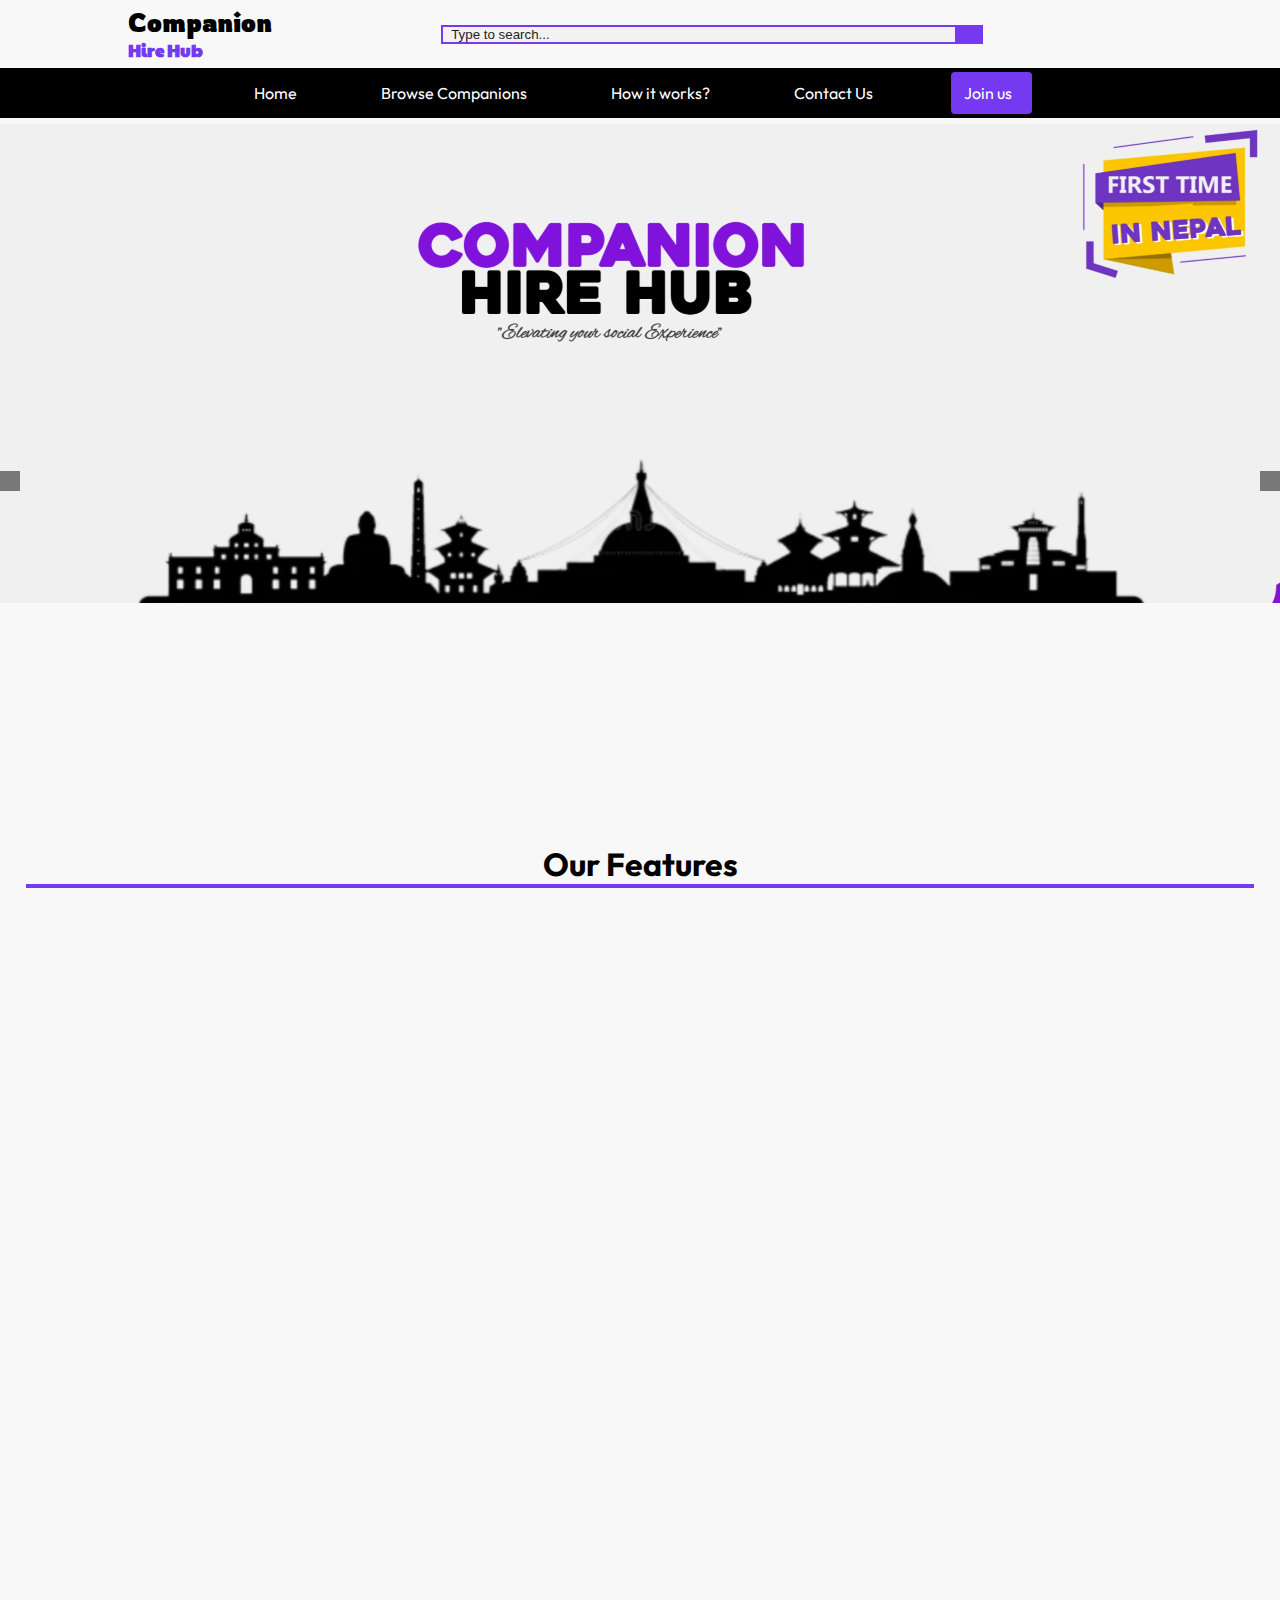
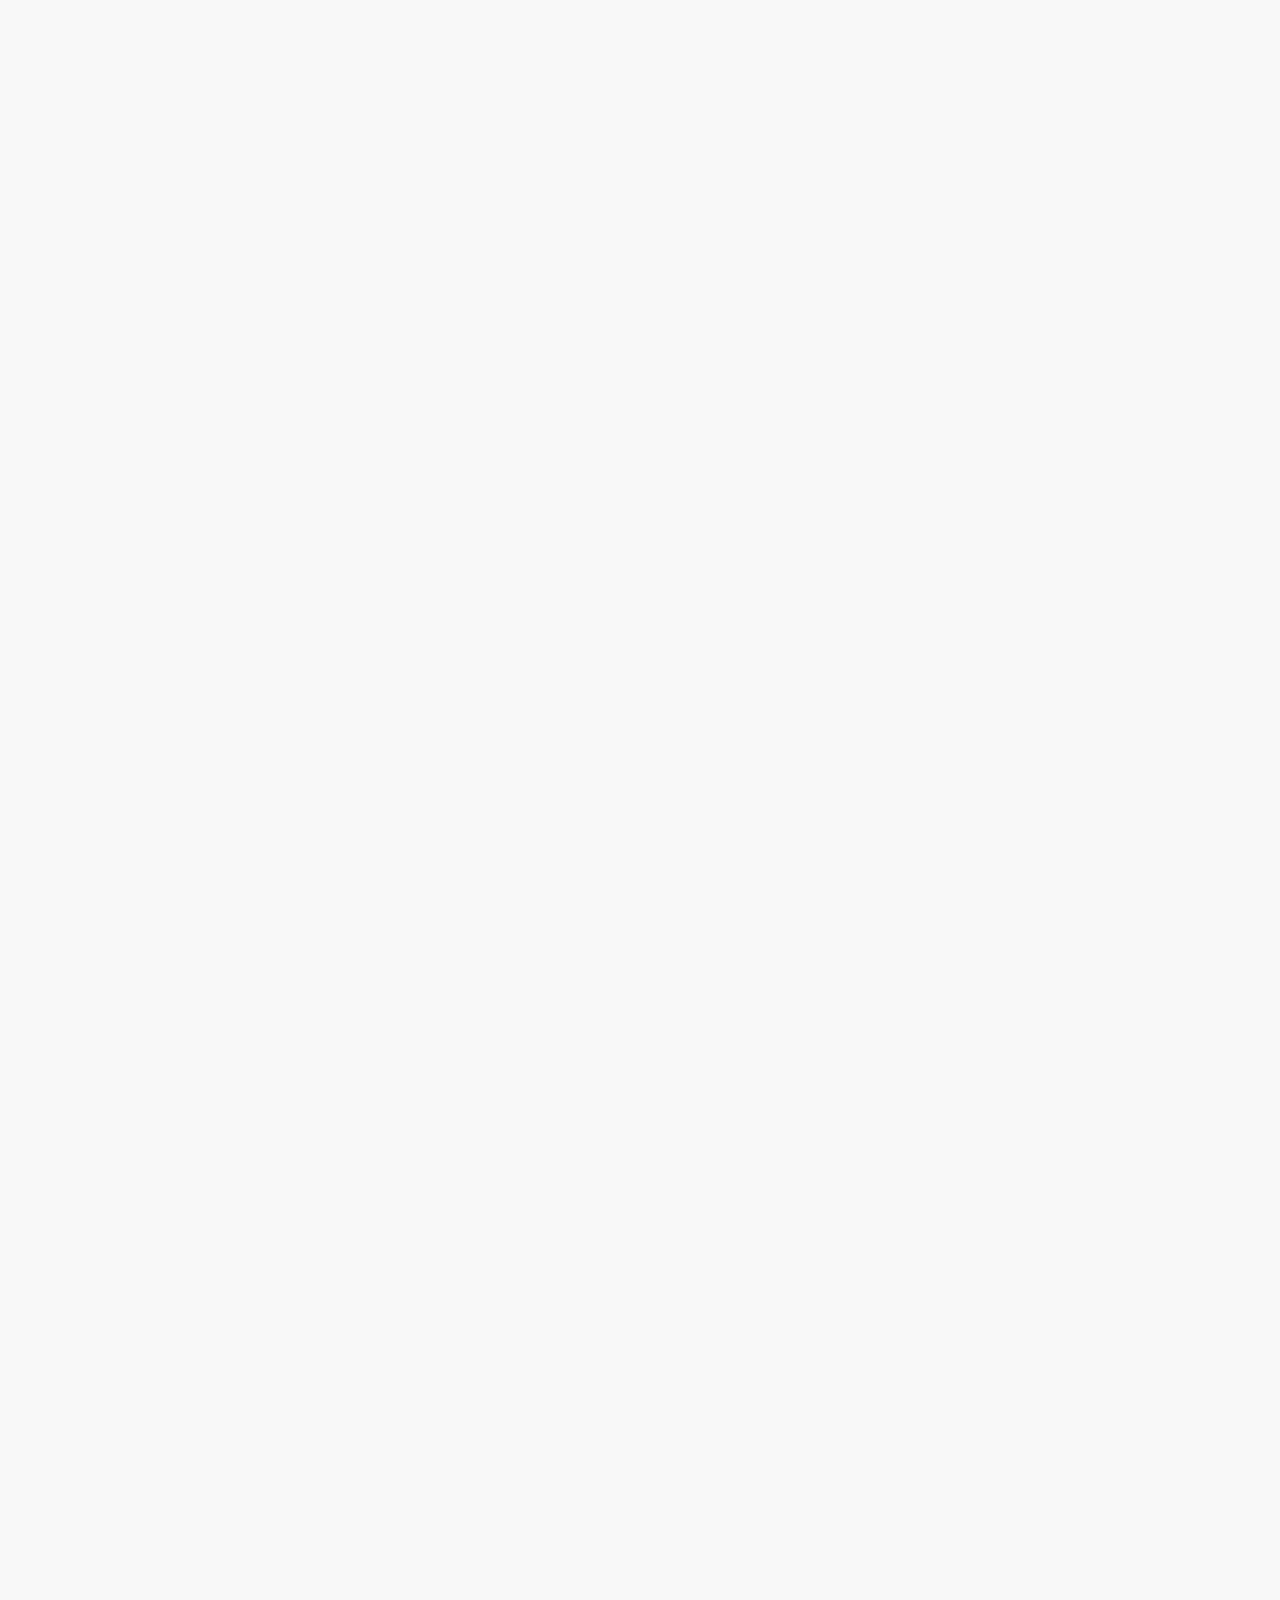
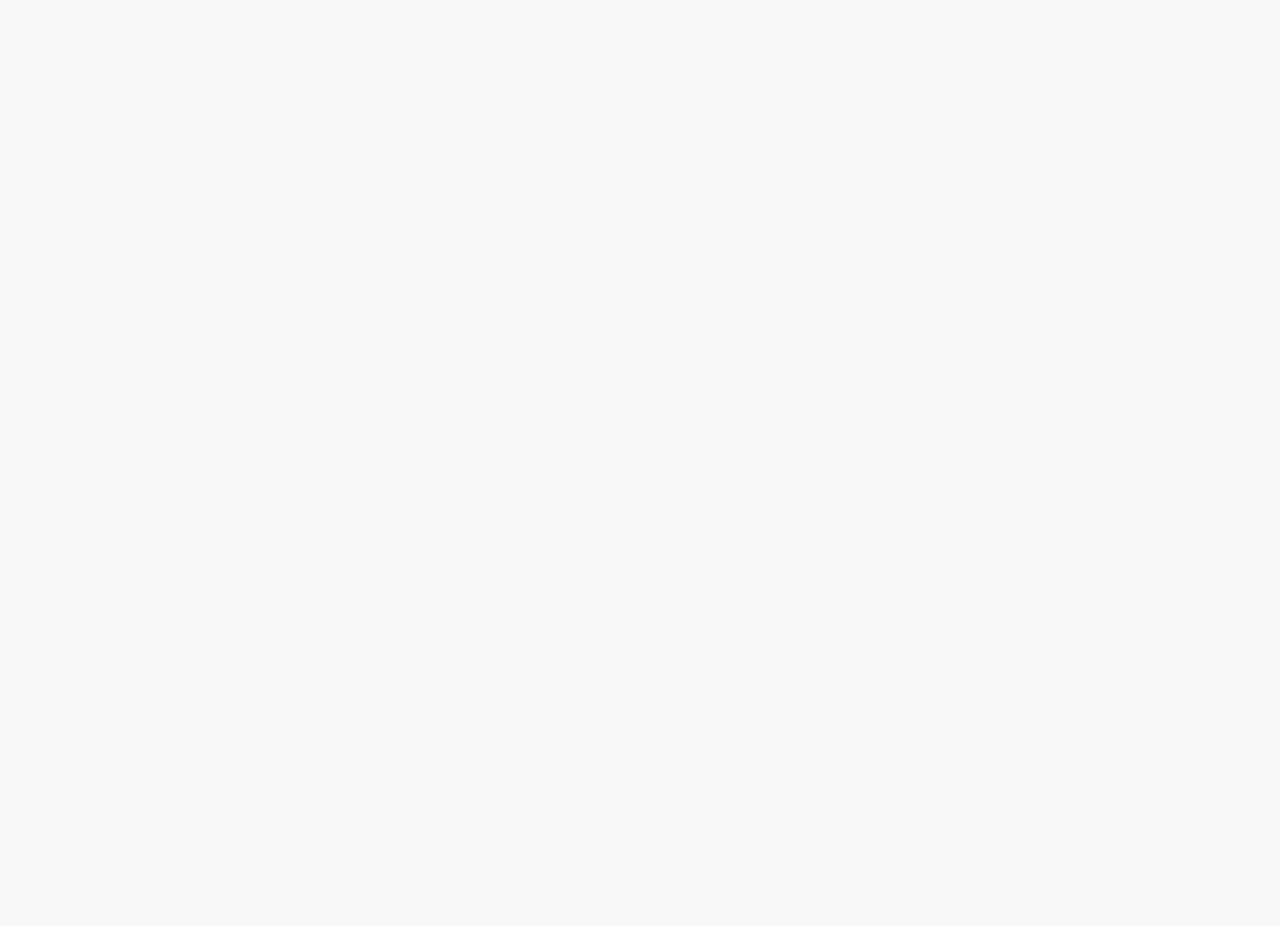
==== index.html @ 52f35b5c "diwash" ====
<!DOCTYPE html>
<html lang="en">
  <head>
    <meta charset="UTF-8" />
    <meta name="viewport" content="width=device-width, initial-scale=1.0" />
    <title>Companion Hire Hub</title>
    <link
      rel="stylesheet"
      href="https://cdn.jsdelivr.net/npm/swiper@11/swiper-bundle.min.css"
    />

    <link
      href="https://cdn.jsdelivr.net/npm/bootstrap@5.3.2/dist/css/bootstrap.min.css"
      rel="stylesheet"
      integrity="sha384-T3c6CoIi6uLrA9TneNEoa7RxnatzjcDSCmG1MXxSR1GAsXEV/Dwwykc2MPK8M2HN"
      crossorigin="anonymous"
    />
    <link
      rel="stylesheet"
      href="https://cdn.jsdelivr.net/npm/bootstrap-icons@1.5.0/font/bootstrap-icons.css"
    />
    <link
      rel="stylesheet"
      href="https://fonts.googleapis.com/css2?family=Material+Symbols+Outlined:opsz,wght,FILL,GRAD@20..48,100..700,0..1,-50..200"
    />
    <link rel="icon" type="image/x-icon" href="favicon.ico" />
    <link rel="preconnect" href="https://fonts.googleapis.com" />
    <link rel="preconnect" href="https://fonts.gstatic.com" crossorigin />
    <link
      href="https://fonts.googleapis.com/css2?family=Concert+One&display=swap"
      rel="stylesheet"
    />
    <link
      href="https://fonts.googleapis.com/css2?family=Russo+One&display=swap"
      rel="stylesheet"
    />
    <link
      href="https://fonts.googleapis.com/css2?family=Lato:wght@900&family=Pacifico&display=swap"
      rel="stylesheet"
    />
    <link
      href="https://fonts.googleapis.com/css2?family=Pacifico&display=swap"
      rel="stylesheet"
    />

    <link
      href="https://fonts.googleapis.com/css2?family=Outfit:wght@500&display=swap"
      rel="stylesheet"
    />
    <link
      href="https://fonts.googleapis.com/css2?family=Rowdies:wght@700&display=swap"
      rel="stylesheet"
    />
    <link
      href="https://fonts.googleapis.com/css2?family=Bungee+Spice&display=swap"
      rel="stylesheet"
    />

    <link
      href="https://fonts.googleapis.com/css2?family=Paytone+One&display=swap"
      rel="stylesheet"
    />

    <link
      href="https://fonts.googleapis.com/css2?family=Open+Sans:wght@700&display=swap"
      rel="stylesheet"
    />
    <link
      rel="stylesheet"
      href="https://cdnjs.cloudflare.com/ajax/libs/font-awesome/6.5.1/css/all.min.css"
      integrity="sha512-DTOQO9RWCH3ppGqcWaEA1BIZOC6xxalwEsw9c2QQeAIftl+Vegovlnee1c9QX4TctnWMn13TZye+giMm8e2LwA=="
      crossorigin="anonymous"
      referrerpolicy="no-referrer"
    />
    <link rel="stylesheet" href="style.css" />
  </head>
  <body>
    <nav>
      <div class="first-row">
        <a href="index.html"
          ><div class="nav-logo-text">
            <h3 id="nav-text1">Companion</h3>
            <h4 id="nav-text2">Hire Hub</h4>
          </div></a
        >
        <div class="nav-search">
          <input type="text" placeholder="Type to search..." />
          <button type="submit"><i class="fas fa-search"></i></button>
        </div>
        <div id="user-login">
            <i class="fa-solid fa-circle-user" style="font-size:2.5em;"></i>
          <div id="dropdown-content">
            <a href="login.html">
              <span class="material-symbols-outlined"> person </span>
              Login</a>
            <a href="signup.html"> Sign Up</a>
          </div>
        </div>
      </div>
    <div class="second-row">
      <a class="resnavhid" href="index.html">Home</a>
      <a class="resnavhid" href="browsecompanions.html">Browse Companions</a>
      <a class="resnavhid" href="howitworks.html">How it works?</a>
      <a class="resnavhid" href="contactus.html">Contact Us</a>
      <div
        class="resnavhid join-now"
        onclick="window.location.href='joinus.html'"
      >
        Join us
        <i class="fa-solid fa-right-to-bracket" style="color: #ffffff"></i>
      </div>
      <div class="nav-menu-btn">
        <div class="resnavlogo" onclick="window.location.href='index.html'">
          <h3>Companion</h3>
          <h4>Hire Hub</h4>
        </div>
        <i class="fa-solid fa-bars menu-btn" style="color: #ffffff"></i>
      </div>
    </div>
    </nav>

    <div class="banner">
      <div class="img1">
        <img src="banner1.jpg" />
        <button onclick="window.location.href='profile1.html'">Hire Him</button>
      </div>
      <div class="img2">
        <img src="banner2.jpg" />
      </div>
      <div class="lrbutton">
        <button id="leftBtn">
          <i class="fa-solid fa-chevron-left" style="color: #ffffff"></i>
        </button>
        <button id="rightBtn">
          <i class="fa-solid fa-chevron-right" style="color: #ffffff"></i>
        </button>
      </div>
    </div>
    <h1 id="hfeat">Our Features</h1>
    <hr id="hrfeat" />
    <div class="features">
      <div class="feat1">
        <img src="featimg2.png" />
        <div class="feattext">
          <h3>Guaranteed</h3>
          <h3 style="text-align: center;">safety</h3>
        </div>
      </div>
      <div class="feat1">
        <img src="featimg3.png" />
        <div class="feattext">
          <h3>Well trained</h3>
          <h3>Companions</h3>
        </div>
      </div>
      <div class="feat1">
        <img src="featimg4.png" />
        <div class="feattext">
          <!-- <h3>24/7</h3> -->
          <h3>24/7 Help</h3>
          <h3>Support</h3>
        </div>
      </div>
      <div class="feat1">
        <img src="featimg1.png" />
        <div class="feattext">
          <h3>Easy Payment</h3>
        </div>
      </div>
      <div class="feat1">
        <img src="featimg5.png" />
        <div class="feattext">
          <h3 style="text-align: center;">Privacy</h3>
          <h3>Protection</h3>
        </div>
      </div>
      <div class="feat1">
        <img src="featimg6.png" />
        <div class="feattext">
          <h3>Flexible</h3>
          <h3>Booking</h3>
        </div>
      </div>
    </div>

    <!-- last commit -->
    <div class="topfeatured">
      <h3>Top 5 Featured</h3>
      <hr />
    </div>
    <div class="featuredstars">
      <!-- profile1 -->
      <div class="swiper mySwiper">
        <div class="swiper-wrapper">
          <div class="p1 fswiper-slide swiper-slide">
            <!-- profile1 -->
            <div
              onclick="window.location.href='profile1.html'"
              class="peopleinfo"
            >
              <img src="starimg/star2.jpg" />
              <div class="pepdesc">
                <div class="starrating">
                  <span class="fa fa-star checked"></span>
                  <span class="fa fa-star checked"></span>
                  <span class="fa fa-star checked"></span>
                  <span class="fa fa-star checked"></span>
                  <span class="fa fa-star"></span>
                </div>
                <div class="name">Name:Abhishek Subedi</div>

                <div class="name">Age:19</div>

                <!-- <div class="name">Gender:Male</div> -->
                <span class="name">Availability:11 am-2pm</span>
                <div class="name">Profession:Student</div>
                <div class="name">
                  Languages:
                  <span class="badge small-badge text-bg-primary">Nepali</span>
                  <span class="badge small-badge text-bg-secondary"
                    >english</span
                  >
                  <span class="badge small-badge text-bg-info">Hindi</span>
                  <!-- <button type="button" class="btn btn-primary">Book Now</button> -->
                </div>
                <div class="name">
                  Departure area:
                  <span class="badge small-badge text-bg-primary">KTM</span>

                  <span class="badge small-badge text-bg-warning">BKT</span>
                  <span class="badge small-badge text-bg-info">Lalitpur</span>
                </div>
                <div class="name">
                  Interest:
                  <span class="badge small-badge text-bg-primary">Gaming</span>
                  <span class="badge small-badge text-bg-warning"
                    >Basketball</span
                  >
                  <!-- <span class="badge small-badge text-bg-info">Lalitpur</span> -->
                </div>
              </div>
            </div>
          </div>
          <div class="p2 fswiper-slide swiper-slide">
            <!-- profile2 -->
            <div
              onclick="window.location.href='profile2.html'"
              class="peopleinfo"
            >
              <img src="starimg/star1.png" />
              <div class="pepdesc">
                <div class="starrating">
                  <span class="fa fa-star checked"></span>
                  <span class="fa fa-star checked"></span>
                  <span class="fa fa-star checked"></span>
                  <span class="fa fa-star checked"></span>
                  <span class="fa fa-star checked"></span>
                </div>
                <span class="name">Name:Seema Kandel</span>

                <div class="name">Age:28</div>

                <div class="name">Availability:1am-4pm</div>
                <div class="name">Profession:Model</div>
                <div class="name">
                  Languages:
                  <span class="badge small-badge text-bg-primary">Nepali</span>
                  <span class="badge small-badge text-bg-danger">english</span>
                  <span class="badge small-badge text-bg-success">korean</span>
                  <span class="badge small-badge text-bg-warning">espanol</span>
                </div>
                <div class="name">
                  Departure area:
                  <span class="badge small-badge text-bg-primary">KTM</span>
                  <span class="badge small-badge text-bg-warning"></span>
                  <!-- <span class="badge small-badge text-bg-info">Bengoli</span> -->
                </div>
                <div class="name">
                  Interest:
                  <span class="badge small-badge text-bg-primary">Hiking</span>
                  <span class="badge small-badge text-bg-success">History</span>
                  <span class="badge small-badge text-bg-warning">Dancing</span>
                  <!-- <span class="badge small-badge text-bg-info">Lalitpur</span> -->
                </div>
              </div>
            </div>
          </div>
          <div class="p3 fswiper-slide swiper-slide">
            <!-- profile 3 -->
            <div
              onclick="window.location.href='profile3.html'"
              class="peopleinfo"
            >
              <img src="starimg/star3.png" />
              <div class="pepdesc">
                <div class="starrating">
                  <span class="fa fa-star checked"></span>
                  <span class="fa fa-star checked"></span>
                  <span class="fa fa-star checked"></span>
                  <span class="fa fa-star checked"></span>
                  <span class="fa fa-star"></span>
                </div>
                <span class="name">Name:Shyam Bomjan</span>
                <div class="name">Age:28</div>
                <div class="name">Availability:11 am-2pm</div>
                <div class="name">Profession:Barista</div>
                <div class="name">
                  Languages:
                  <span class="badge small-badge text-bg-primary">Nepali</span>
                  <span class="badge small-badge text-bg-secondary"
                    >english</span
                  >
                  <span class="badge small-badge text-bg-info">french</span>
                </div>
                <div class="name">
                  Departure area:
                  <span class="badge small-badge text-bg-primary">KTM</span>
                  <span class="badge small-badge text-bg-warning">BKT</span>
                  <!-- <span class="badge small-badge text-bg-info">Bengoli</span> -->
                </div>
                <div class="name">
                  Interest:
                  <span class="badge small-badge text-bg-info">comedy</span>
                  <span class="badge small-badge text-bg-success"
                    >motivation</span
                  >
                  <!-- <span class="badge small-badge text-bg-info">Lalitpur</span> -->
                </div>
              </div>
            </div>
          </div>
          <div class="p4 fswiper-slide swiper-slide">
            <!-- profile4 -->
            <div
              onclick="window.location.href='profile4.html'"
              class="peopleinfo"
            >
              <img src="starimg/star4.jpg" />
              <div class="pepdesc">
                <div class="starrating">
                  <span class="fa fa-star checked"></span>
                  <span class="fa fa-star checked"></span>
                  <span class="fa fa-star checked"></span>
                  <span class="fa fa-star checked"></span>
                  <span class="fa fa-star "></span>
                </div>
                <span class="name">Name:Laxman Pokharel</span>
                <div class="name">Age:19</div>
                <div class="name">Availability:2am-4pm</div>
                <div class="name">Profession:Student</div>
                <div class="name">
                  Languages:
                  <span class="badge small-badge text-bg-primary">Nepali</span>
                  <span class="badge small-badge text-bg-secondary"
                    >english</span
                  >
                  <span class="badge small-badge text-bg-info">Japanese</span>
                </div>
                <div class="name">
                  Departure area:
                  <span class="badge small-badge text-bg-danger">BKT</span>
                  <!-- <span class="badge small-badge text-bg-primary">KTM</span> -->
                  <!-- <span class="badge small-badge text-bg-info">Bengoli</span> -->
                </div>
                <div class="name">
                  Interest:
                  <span class="badge small-badge text-bg-success">cricket</span>
                  <span class="badge small-badge text-bg-warning">Drawing</span>
                  <!-- <span class="badge small-badge text-bg-info">Lalitpur</span> -->
                </div>
              </div>
            </div>
          </div>
          <div class="p5 fswiper-slide swiper-slide">
            <!-- profile 5 -->
            <div
              onclick="window.location.href='profile5.html'"
              class="peopleinfo"
            >
              <img src="starimg/star5.jpg" />
              <div class="pepdesc">
                <div class="starrating">
                  <span class="fa fa-star checked"></span>
                  <span class="fa fa-star checked"></span>
                  <span class="fa fa-star checked"></span>
                  <span class="fa fa-star checked"></span>
                  <span class="fa fa-star checked"></span>
                </div>
                <span class="name">Name:Anupa Lama</span>
                <div class="name">Age:22</div>
                <div class="name">Availability:12am-4pm</div>
                <div class="name">Profession:Student</div>
                <div class="name">
                  Languages:
                  <span class="badge small-badge text-bg-primary">Nepali</span>
                  <span class="badge small-badge text-bg-secondary"
                    >english</span
                  >
                  <span class="badge small-badge text-bg-success">chinese</span>
                  <span class="badge small-badge text-bg-info">Hindi</span>
                </div>
                <div class="name">
                  Departure area:
                  <!-- <span class="badge small-badge text-bg-primary">KTM</span> -->
                  <!-- <span class="badge small-badge text-bg-info">Bengoli</span> -->
                  <span class="badge small-badge text-bg-warning"
                    >lalitpur</span
                  >
                </div>
                <div class="name">
                  Interest:
                  <span class="badge small-badge text-bg-danger">makeup</span>
                  <span class="badge small-badge text-bg-warning"
                    >Photography</span
                  >
                  <!-- <span class="badge small-badge text-bg-info">Lalitpur</span> -->
                </div>
              </div>
            </div>
          </div>
        </div>
        <!-- <div class="swiper-pagination"></div> -->
      </div>
    </div>
    <!-- earn with us -->
    <section class="earn-section">
      <div class="leftside">
        <img src="earnsection/eimg1.jpg" />
      </div>
      <div class="rightside">
        <div class="textrs">
          <h1>Earn by lending an ear or your precious time</h1>
          <h5>
            "Empower Others, Explore Together - Your Journey Starts Here."
          </h5>
        </div>
        <div class="button-container">
          <a href="joinus.html"
            ><button>
              Start Earning
              <i class="fa-solid fa-hand-holding-dollar"></i></button
          ></a>
        </div>
      </div>
    </section>
    <!--call to action-->
    <section class="cta">
      <div class="ctabox">
        <img
          onclick="window.location.href='browsecompanions.html'"
          src="ctawomen.png"
        />
        <div class="ctatextbox">
          <h1>Your Companion Awaits!!</h1>
          <h5>
            Experience the joy of companionship and the power of shared moments.
            Join us today to connect with amazing individuals and make every
            experience unforgettable.
          </h5>
        </div>
        <button onclick="window.location.href='browsecompanions.html'">
          Browse Companions <i class="fa-solid fa-hand-holding-heart"></i>
        </button>
      </div>
    </section>
    <!--testimonials-->

    <section class="tmonial">
      <h1>
        <i class="fa-solid fa-quote-left fa-xs"></i>Our Testimonials<i
          class="fa-solid fa-quote-right fa-xs"
        ></i>
      </h1>
      <div class="swiper-container">
        <div class="swiper-wrapper">
          <div class="tswiper-slide swiper-slide">
            <div class="testimonial">
              <img src="starimg/timg.png" alt="User 1" />
              <p class="cname">Happy Client</p>
              <div class="starrating">
                <span class="fa fa-star checked"></span>
                <span class="fa fa-star checked"></span>
                <span class="fa fa-star checked"></span>
                <span class="fa fa-star checked"></span>
                <span class="fa fa-star"></span>
              </div>
              <br />
              <p>
                Lorem ipsum, dolor sit amet consectetur adipisicing elit. Quasi
                adipisci cupiditate natus quia in tempora officiis. Vel
                architecto error repellat ex vitae ullam excepturi consectetur
                saepe delectus porro, maiores corporis.
              </p>
              <p>- Hari Lamichaane</p>
            </div>
          </div>
          <!-- Slide 1 -->
          <div class="tswiper-slide swiper-slide">
            <div class="testimonial">
              <img src="starimg/star4.jpg" alt="User 1" />
              <p class="cname">Companion</p>
              <div class="starrating">
                <span class="fa fa-star checked"></span>
                <span class="fa fa-star checked"></span>
                <span class="fa fa-star checked"></span>
                <span class="fa fa-star checked"></span>
                <span class="fa fa-star checked"></span>
              </div>
              <br />
              <p>
                Lorem ipsum, dolor sit amet consectetur adipisicing elit. Quasi
                adipisci cupiditate natus quia in tempora officiis. Vel
                architecto error repellat ex vitae ullam excepturi consectetur
                saepe delectus porro, maiores corporis.
              </p>
              <p>- Laxman Pokharel</p>
            </div>
          </div>
          <!-- Slide 2 -->
         
          <!-- Add more slides as needed -->
        </div>
      </div>
    </section>

    <!-- footer -->
    <footer class="bottom">
      <div class="footer-container">
        <div class="footer-section">
          <h3>Contact Us</h3>

          <p>
            <i class="fa-regular fa-envelope" style="color: #ffffff"></i> Email:
            companionhirehub@gmail.com
          </p>
          <p>
            <i class="fa-solid fa-phone" style="color: #ffffff"></i> Phone:
            +(977) 9862748653
          </p>
        </div>

        <div class="footer-section">
          <h3>Quick Links</h3>
          <ul class="ql">
            <li>
              <a href="index.html"> Home</a>
            </li>
            <li>
              <a href="browsecompanions.html"> Browse Companions</a>
            </li>
            <li>
              <a href="howitworks.html">How it works?</a>
            </li>
            <li>
              <a href="contactus.html"> Contact Us</a>
            </li>
            <li>
              <a href="joinus.html"> Join Us</a>
            </li>
          </ul>
        </div>

        <div class="footer-section">
          <h3>Follow Us</h3>
          <div class="social-icons">
            <a href="#" target="_blank"
              ><i class="fa-brands fa-facebook fa-2xl"></i
            ></a>
            <a href="#" target="_blank"
              ><i class="fab fa-twitter fa-2xl"></i
            ></a>
            <a href="#" target="_blank"
              ><i class="fab fa-instagram fa-2xl"></i
            ></a>
          </div>
        </div>
      </div>

      <div class="footer-bottom">
        <p>&copy; 2024 Companion Hire Hub. All rights reserved.</p>
      </div>
    </footer>

    <script src="main.js"></script>
    <script src="https://cdn.jsdelivr.net/npm/swiper@11/swiper-bundle.min.js"></script>
    <script>
      var swiper = new Swiper(".mySwiper", {
        slidesPerView: 1,
        spaceBetween: 30,
        pagination: {
          el: ".swiper-pagination",
          clickable: true,
        },
      });
    </script>

    <script
      src="https://cdn.jsdelivr.net/npm/bootstrap@5.3.2/dist/js/bootstrap.bundle.min.js"
      integrity="sha384-C6RzsynM9kWDrMNeT87bh95OGNyZPhcTNXj1NW7RuBCsyN/o0jlpcV8Qyq46cDfL"
      crossorigin="anonymous"
    ></script>
    <!--Start of Tawk.to Script-->
<script type="text/javascript">
  var Tawk_API=Tawk_API||{}, Tawk_LoadStart=new Date();
  (function(){
  var s1=document.createElement("script"),s0=document.getElementsByTagName("script")[0];
  s1.async=true;
  s1.src='https://embed.tawk.to/66364a8a9a809f19fb2d61dc/1ht216bon';
  s1.charset='UTF-8';
  s1.setAttribute('crossorigin','*');
  s0.parentNode.insertBefore(s1,s0);
  })();
  </script>
  <script>
    const images = document.querySelectorAll(".banner img");
const leftBtn = document.getElementById("leftBtn");
const rightBtn = document.getElementById("rightBtn");

let currentImageIndex = 0;
let isAutoplay = true;
let slideInterval;

function showImage(index) {
  images.forEach((image) => (image.style.display = "none"));
  images[index].style.display = "block";
}

function changeImage(direction) {
  currentImageIndex =
    (currentImageIndex + direction + images.length) % images.length;
  showImage(currentImageIndex);
}

function startSlider() {
  if (isAutoplay) {
    slideInterval = setInterval(() => {
      changeImage(1);
    }, 3000);
  }

  leftBtn.addEventListener("click", () => {
    clearInterval(slideInterval); // Stop autoplay when user clicks left button
    isAutoplay = false;
    changeImage(-1);
  });

  rightBtn.addEventListener("click", () => {
    clearInterval(slideInterval); // Stop autoplay when user clicks right button
    isAutoplay = false;
    changeImage(1);
  });
}
startSlider();
  </script>
  <!--End of Tawk.to Script-->
  </body>
</html>
---- style.css ----
* {
  padding: 0;
  margin: 0;
  box-sizing: border-box;
}

html,
body {
  font-family: "outfit", sans-serif;
  max-width: 100%;
  height: 100%;
  overflow-x: hidden;
  font-size: 16px;
  background-color: #f8f8f8;
  scroll-behavior: smooth;
}

.first-row {
  width: 100vw;
  display: flex;
  justify-content: space-between;
  background-color: #f8f8f8;
  align-items: center;
  padding-inline: 3vw;
}

.first-row a {
  text-decoration: none;
}

.nav-logo-text {
  position: relative;
  left: 7vw;
  display: flex;
  flex-direction: column;
}

#nav-text1 {
  font-family: "Rowdies", sans-serif;
  font-size: 2vw;
  color: black;
}

#nav-text2 {
  font-family: "Paytone One", sans-serif;
  font-size: 1.3vw;
  color: #7439f1;
}

.nav-search {
  display: flex;
  background-color: #7439f1;
  justify-content: center;
  border: 2px solid #7439f1;
}

.nav-search input {
  border: none;
  width: 40vw;
  background-color: #f2f2f2;
  outline: none;
  padding-left: 8px;
}

.nav-search button {
  border: none;
  cursor: pointer;
  background-color: #7439f1;
  color: white;
}

.nav-search button i {
  border: none;
  padding: 1vw;
}
.nav-search input::placeholder {
  color: #1c1d21;
}
#user-login a {
  text-decoration: none;
  color: black;
  font-size: 2em;
  position: relative;
  display: inline-block;
}

#user-login #dropdown-content a {
  font-size: medium;
  font-family: "outfit", sans-serif;
  color: black;
  padding: 8px 10px;
  text-decoration: none;
  display: flex;
  justify-content: center;
  align-items: center;
}
#containertest{
  display: none;
}

#dropdown-content {
  display: none;
  position: absolute;
  background-color: #f1f1f1;
  min-width: 160px;
  bottom: 80%;
  left: 88%;
  transition: 0.2s;
  box-shadow: 0px 8px 16px 0px rgba(0, 0, 0, 0.2);
  z-index: 1;
}


.nav-menu-btn {
  display: none;
}

.second-row {
  display: flex;
  gap: 5vw;
  justify-content: center;
  background-color: black;
}

.second-row a {
  font-family: "outfit", sans-serif;
  text-decoration: none;
  color: white !important;
  padding-top: 15px;
  padding-bottom: 15px;
  padding-inline: 10px;
  transition: 0.1s;
}

.join-now {
  font-family: "outfit", sans-serif;
  margin: 0.3%;
  padding-inline: 1vw;
  display: flex;
  align-items: center;
  justify-content: space-between;
  gap: 0.5em;
  position: relative;
  overflow: hidden;
  background-color: #7439f1;
  border-radius: 4px;
  color: white;
  transition: 0.1s;
}

.join-now:hover {
  transform: scale(1.1);
}
.second-row a:hover {
  background-color: #7439f1;
}

.join-now::after {
  content: "";
  position: absolute;
  top: 50%;
  left: 50%;
  transform: translate(-50%, -50%);
  width: 0;
  height: 0;
  background-color: rgba(255, 255, 255, 0.3);
  border-radius: 10%;
  opacity: 0;
  transition: width 0.1s ease-out, height 0.1s ease-out, opacity 0.1s ease-out;
}

.join-now:hover::after {
  width: 100%;
  height: 100%;
  opacity: 1;
}

.banner {
  /* display: flex; */
  position: relative;
  overflow: hidden;
  flex-direction: column;
  width: 100%;
  height: 80vh;
}

.banner img {
  width: 100%;
}

.img1,
.img2 {
  position: absolute;
}

.img1 button {
  position: relative;
  padding: 10px 18px;
  color: #f8f8f8;
  background-color: #7439f1;
  border-radius: 5px;
  bottom: 150px;
  border: none;
  transition: 0.2s;
  left: 150px;
  font-family: "Outfit", sans-serif;
}

.img1 button::before {
  content: "";
  position: absolute;
  top: 50%;
  left: 50%;
  transform: translate(-50%, -50%);
  width: 0;
  height: 0;
  background-color: rgba(255, 255, 255, 0.5);
  border-radius: 2;
  opacity: 0;
  transition: width 0.1s, height 0.1s, opacity 0.1s;
}

.img1 button:hover {
  transform: scale(1.1);
}

.img1 button:hover::before {
  width: 100%;
  height: 100%;
  opacity: 1;
}

.lrbutton button {
  position: absolute;
  top: 50%;
  transform: translateY(-50%);
  background-color: rgba(0, 0, 0, 0.5);
  font-size: 24px;
  border: none;
  cursor: pointer;
}

#leftBtn {
  padding: 10px;
  left: 0;
}

#rightBtn {
  padding: 10px;
  right: 0;
}

#hfeat {
  text-align: center;
  font-family: "Outfit", sans-serif;
}

#hrfeat {
  border: 2px solid #7439f1;
  margin-inline: 2vw;
  opacity: 1;
}

.features {
  width: 100%;
  height: 40%;
  display: flex;
  justify-content: space-evenly;
  align-items: center;
  padding-inline: 2vw;
  background-color: #f8f8f8;
}

.feat1 {
  position: relative;
  display: flex;
  flex-direction: column;
  justify-content: center;
  align-items: center;
  width: 12%;
  height: 60%;
  background-color: white;
  box-shadow: 0px 0px 0px 5px #888888;
  border-radius: 12px;
  transition: 0.2s;
}

.feat1 img {
  width: 5vw;
}

.feat1 h3 {
  font-size: large;
  font-family: "outfit", sans-serif;
}

.feat1:hover {
  box-shadow: 0px 0px 0px 5px #7439f1;
  transform: scale(1.1);
}

.topfeatured {
  background-color: #f8f8f8;
  display: flex;
  flex-direction: column;
}

.topfeatured hr {
  margin-top: 0;
  border: 2px solid #7439f1;
  opacity: 1;
}

.topfeatured h3 {
  background-color: #7439f1;
  color: white;
  width: -moz-fit-content;
  width: fit-content;
  padding: 0.5% 1%;
  margin-bottom: 0;
}

.topfeatured h3,
hr {
  margin-inline: 2vw;
}

.swiper {
  /* border: 2px solid black; */
  width: 100%;
  height: 80%;
}
.fswiper-slide {
  padding-left: 25px !important;
  width: -moz-fit-content !important;
  width: fit-content !important;
  display: flex;
  justify-content: center;
  align-items: center;
}

.featuredstars {
  /* border: 2px solid black; */
  padding-inline: 35px;
  width: 100%;
  height: 90%;
  display: flex;
  justify-content:center;
  align-items:center;
  background-color: #f8f8f8;
}

.peopleinfo {
  /* max-width:100%; */
  min-width: 300px;
  /* min-height: 100%; */
  max-height: 100%;
  padding: 10px 12px;
  position: relative;
  font-size: 1em;
  box-shadow: 0 0 0px 5px #8888888f;
  background-color: white;
  border-radius: 8px;
  transition: 0.2s;
}
.small-badge {
  font-size: 0.71rem;
  padding: 0.2rem 0.4rem;
}

.peopleinfo:hover {
  box-shadow: 0 0 0px 5px #7439f1;
  background-color: rgb(244, 241, 241);
  cursor: pointer;
}

.peopleinfo .starrating {
  position: absolute;
  bottom: 48%;
  left: 20px;
  z-index: 1;
}

.peopleinfo img {
  border-radius: 8px;
  width: 100%;
  min-height: 250px;
  max-height: 250px;
  object-fit: cover;
}

.pepdesc .name {
  font-family: "outfit", sans-serif;
}

.earn-section {
  margin-top: 0;
  /* padding-top: 5vh; */
  text-align: center;
  background-color: #f8f8f8;
  display: flex;
  height: 80vh;
  position: relative;
  margin-bottom: 0;
}

.button-container {
  margin-top: 50px;
}

.button-container a {
  display: block;
  width: 100%;
  text-decoration: none;
}

.button-container button {
  margin-top: 2%;
  color: white;
  border: none;
  background-color: #7439f1;
  padding: 12px 13px;
  transition: transform 0.5s;
  border-radius: 10px;
  font-family: "outfit", sans-serif;
}

.button-container button:hover {
  transform: scale(1.1);
}

.leftside,
.rightside {
  width: 50%;
}

.leftside {
  position: relative;
}

.leftside img:hover {
  transform: scale(1.1);
}

.leftside img {
  object-fit: cover;
  width: 80%;
  height: 80%;
  border-radius: 10px;
  position: absolute;
  top: 12%;
  transition: transform 0.5s;
  right: 10%;
  box-shadow: 10px 10px 20px 2px rgba(0, 0, 0, 0.316);
}

.earn-section .textrs h1 {
  padding-top: 2vh;
  font-family: "outfit", sans-serif;
  text-align: center;
  color: #7439f1;
  font-weight: 900;
  padding-inline: 20%;
  padding-top: 15%;
}

.earn-section .textrs h5 {
  font-family: cursive;
  color: rgba(0, 0, 0, 0.708);
  text-align: center;
}

.cta {
  width: 100%;
  height: 30vh;
  padding-inline: 2em;
}

.cta .ctabox {
  width: 100%;
  margin-top: 0%;
  height: 100%;
  position: relative;
  border-radius: 12px;
  background-image: linear-gradient(to right, #7439f1, #a93bf8);
}

.ctabox h1 {
  font-family: "outfit", sans-serif;
  color: white;
}

.ctabox h5 {
  color: #feb24e;
}

.cta {
  position: relative;
  margin-top: 10%;
}

.ctatextbox {
  padding: 2em;
  width: 50%;
  display: flex;
  flex-direction: column;
}

.cta img {
  z-index: 1;
  width: 25%;
  position: absolute;
  top: -57%;
  left: 70%;
  filter: drop-shadow(7px 5px 5px rgba(0, 0, 0, 0.484));
  cursor: pointer;
  transition: 0.2s;
}

.cta img:hover {
  transform: scale(1.2);
}

.ctabox button {
  background-color: #f7dc6f;
  border: none;
  padding: 1vw 1vh;
  border-radius: 10px;
  font-family: "outfit", sans-serif;
  position: relative;
  left: 75%;
  top: -50%;
  transition: 0.2s;
  box-shadow: 2px 2px 0 white;
}
.ctabox button:hover {
  transform: scale(1.1);
}

.bottom {
  margin-top: 10%;
  display: flex;
  flex-direction: column;
  background-color: #222428;
}

.footer-container {
  /* background-color: #222428; */
  padding-inline: 10%;
  display: flex;
  justify-content: space-between;
  padding-top: 1em;
}

.footer-container .footer-section h3,
p,
a {
  color: white;
}
.footer-section h3{
  display: inline-block;
   border-bottom: 2px solid #7439f1;
}

.footer-bottom {
  background-color: #1c1d21;
}

.footer-bottom p {
  text-align: center;
  margin-top: 1em;
}

.bottom a {
  text-decoration: none;
}
.resnavlogo {
  display: none;
}
.p5 {
  padding-left: 55px !important;
}
@media screen and (max-width: 767px) {
.join-us-form{
  display: block !important;
  height: 125vh !important;
}
.form-group{
  width: 90vw !important;
}
.join-us-form button[type="submit"]{
  width: 7em !important;
  margin-top: 0.8em;
position: relative;
left:5.5em;
}
.form-grid{
  display: block !important;
}
  #paybutton{
    box-shadow: 1px 1px 1px rgba(0, 0, 0, 0.94);
    position: relative;
    top: 32px !important;
    border-radius: 10px !important;
    height: 2em !important;
    font-size: large;
    padding-inline: 20px !important;
  }
  .select-section{
    font-size:xx-small;
  }
.select-tim,.select-location{
  flex-direction: column ;
  display: flex !important;
  align-items: center !important;
  justify-content: center !important;

}
  .profile-container{
    max-width: 95vw !important;
  }
  #booking-section{
    width:95vw !important;
  }
  .profile-info{
    width: 100% !important;
  }
  .profile-picture{
    width: 100% !important;
  }
  .profile-header{
    display: block !important;
  }
  .contact-form h2 {
    margin-bottom: 20px !important;
  }
  .contact-container {
   
    width: 85vw !important;
    height: 100vh !important;
    flex-direction: column-reverse;
  }
  .signup-form button {
    margin-top: 15px !important;
  }
  #error-confirmPassword {
    top: 70% !important;
  }
  #error-password {
    top: 58.5% !important;
  }
  #error-email {
    top: 47% !important;
  }
  #error-lastname {
    top: 35% !important;
  }
  .signup-form h3 {
    padding: 15px !important;
    margin-bottom: 25px !important;
  }
  .signup-home {
    top: 1.2em !important;
    left: 20em !important;
  }
  .signup-form {
    height: 70vh !important;
    width: 90vw !important;
    display: block;
  }
  .form-img,
  .form-img img {
    display: none;
  }
  .linebox {
    height: 3.5em;
  }
  .login-form button {
    padding: 1.5vh 8vw !important;
    left: 35% !important;
  }
  .forsign {
    margin-top: 5%;
  }
  .login-form {
    padding: 25px !important;
    height: 80vh !important;
    display: block;
    width: 100vw !important;
  }
  .form-img {
    display: none;
  }
  #dropdown-content {
    box-shadow: 0px 0px 16px 0px rgba(0, 0, 0, 0.421);

    /* border: 2PX SOLID #7439f1; */
    left: -260%;
    bottom: -230%;
  }
  .nav-search button i {
    padding: 3vw;
  }
  #user-login {
    position: relative;
    right: 0.6em;
  }
  .nav-search input {
    width: 55vw;
    height: 41px;
  }
  .resnavlogo h3 {
    color: white;
    font-family: "Rowdies", sans-serif;
  }
  .resnavlogo h4 {
    color: #7439f1;
    font-family: "Paytone One", sans-serif;
  }
  .p2 {
    padding-left: 40px !important;
  }
  .p3 {
    padding-left: 45px !important;
  }
  .p4 {
    padding-left: 35px !important;
  }
  .p5 {
    padding-left: 45px !important;
  }

  .lrbutton button {
    top: 45%;
    font-size: 10px;
  }

  .features {
    height: 20%;
  }
  .banner .img1 button {
    box-shadow: 2px 2px 0px black;
    padding: 0.4em 1rem;
    left: 5rem;
    bottom: 2.9rem;
  }
  .banner {
    height: 25vh;
  }

  .resnavlogo {
    display: flex;
    align-items: center;
    row-gap: 1.4em;
  }
  .resnavhid {
    display: none;
  }
  .nav-menu-btn {
    position: relative;
  }
  .menu-btn {
    display: none;
    font-size: large;
    position: absolute;
    left: 120%;
    top: 28%;
  }
  .nav-menu-btn {
    display: flex;
  }

  .nav-logo-text {
    display: none;
  }

  .features {
    align-items: baseline;
  }

  .feat1 {
    height: 50px;
    /* display: ; */
  }
  .feat1 img {
    width: 80%;
  }

  .feattext {
    display: flex;
    flex-direction: column;
    justify-content: center;
    align-items: center;
    padding: 0;
    position: absolute;
    top: 115%;
  }
  .feattext h3 {
    font-size: 10px;
    margin-top: 0;
    margin-bottom: 0;
    text-align: center;
  }

  .button-container {
    position: absolute;
    top: 80%;
    left: 33%;
  }

  .footer-container {
    flex-direction: column;
  }
  .leftside,
  .rightside {
    width: 100%;
    height: 100%;
  }

  .earn-section {
    display: block;
  }
  .earn-section .textrs h1 {
    padding-top: 0;
    padding-inline: 2%;
    position: absolute;
    top: 60%;
  }
  .earn-section h5 {
    position: absolute;
    top: 73%;
    padding-inline: 2%;
  }
  .earn-section img {
    /* width:100%; */
    margin: 0 auto;

    height: 200px;
    object-fit: cover;
  }

  .ctabox button {
    position: absolute;
    top: 78%;
    left: 43%;
  }
  .ctatextbox {
    font-size: small;
    padding: 1.2em;
    width: 100%;
    display: block;
  }
  .cta img {
    display: none;
  }
}
.social-icons {
  margin-top: 1em;
  display: flex;
  justify-content: space-evenly;
}

.swiper-container {
  max-width: 800px;
  margin: 50px auto;
}

.tswiper-slide {
  text-align: center !important;
  padding: 20px !important;
}

.testimonial {
  background-color: #f8f8f8;
  border-radius: 10px;
  padding: 20px;
  box-shadow: 0 0 10px rgba(0, 0, 0, 0.1);
}

.testimonial {
  position: relative;
}

.testimonial img {
  width: 80px;
  height: 80px;
  border-radius: 50%;
  border: 3px solid rgb(22, 233, 22);
  margin-bottom: 15px;
  object-fit: contain;
}

.testimonial p {
  font-style: italic;
  color: #555;
}

.testimonial .cname {
  font-family: "outfit", sans-serif;
  color: #7439f1;
  font-style: normal;
  font-size: larger;
}

.tmonial {
  margin-top: 10em;
}

.tmonial h1 {
  font-family: "outfit", sans-serif;
  text-align: center;
}

.checked {
  color: orange;
}

.ql {
  list-style: none;
  padding: 0;
}

.ql li {
  margin-bottom: 1px;
}

.ql a {
  text-decoration: none;
  color: white;
  transition: color 0.3s;
}

footer a:hover,p:hover{
  color: #7439f1;
  transition: 0.3s ease;
  cursor: pointer;
  margin-left: 5px;
}

.footer a,
p {
  transition: 0.2s;
}

.form {
  position: relative;
  display: flex;
  gap: 0;
  justify-content: center;
  align-items: center;
  background-color: #f8f8f8;
  border-radius: 12px;
  height: 70vh;
  top: 5vh;
}

.form h2 {
  font-family: "outfit", sans-serif;
  color: white;
  position: absolute;
  z-index: 1000;
  font-size: 3000;
  color: white;
  margin-left: 5%;
  font-weight: 900;
  text-shadow: 2px 2px 20px rgba(0, 0, 0, 0.685);
  top: 80%;
  left: 0;
}

.form-img img {
  height: 100%;
}

.form-img {
  position: relative;
  height: 100%;
}

.login-form {
  display: flex;
  flex-direction: column;
  background-color: white;
  position: relative;
  width: 35%;
  height: 100%;
  padding: 2%;
}

.login-form h3 {
  font-family: sans-serif;
  font-weight: 700;
}

.login-form form label,
.login-form input {
  text-align: center;
}

.linebox {
  background-color: #f4f8f7;
  display: flex;
  justify-content: left;
  align-items: center;
  border-radius: 5px;
  padding-left: 5%;
}

.login-form form input {
  border: none;
  cursor: pointer;
  outline: none;
  background-color: #f4f8f7;
  width: 85%;
  height: 2.5em;
}

.login-form button {
  position: relative;
  left: 25%;
  top: -1.2em;
  padding: 1vh 5vw;
  border: none;
  background-color: #7439f1;
  color: white;
  border-radius: 12px;
  outline: none;
  transition: 0.1s;
}

.login-form button:hover {
  transform: scale(1.1);
}

.forsign span {
  color: black;
  cursor: pointer;
}

.forsign {
  display: flex;
  justify-content: space-evenly;
  gap: 5vw;
}

.forsign span:hover {
  color: #7439f1;
}

.form1 {
  position: relative;
  display: flex;
  gap: 0;
  justify-content: center;
  align-items: center;
  background-color: #f8f8f8;
  border-radius: 12px;
  height: 70vh;
  top: 5vh;
}

.form-img img {
  height: 100%;
}

.form-img {
  position: relative;
  height: 100%;
}

.signup-home {
  position: absolute;
  left: 30em;
  cursor: pointer;
  transition: 0.2s ease;
}

.signup-home:hover {
  transform: scale(1.1);
}

.signup-form {
  display: flex;
  flex-direction: column;
  background-color: white;
  position: relative;
  width: 35%;
  height: 100%;
  padding-inline: 5%;
  padding-top: 2%;
  padding : 2%;
}

.signup-form h3 {
  font-family: sans-serif;
  font-weight: 700;
}
#error-firstname {
  position: absolute;
  top: 23.5%;
}
#error-lastname {
  position: absolute;
  top: 37%;
}

#error-email {
  position: absolute;
  top: 50.5%;
}
#error-password {
  position: absolute;
  top: 64%;
}
#error-confirmPassword {
  position: absolute;
  top: 78%;
}

/* .signup-form form label,
.signup-form input {
  text-align: center;
} */

.signup-form form {
  display: flex;
  flex-direction: column;
  align-items: center;
}

.signup-linebox {
  background-color: #f4f8f7;
  display: flex;
  gap: 1vw;
  justify-content: left;
  padding-left: 5%;
  align-items: center;
  border-radius: 5px;
  width: 80%;
}

.signup-form form input {
  border: none;
  cursor: pointer;
  outline: none;
  background-color: #f4f8f7;
  width: 70%;
  height: 2.5em;
}

.signup-form button {
  padding: 1vh 5vw;
  border: none;
  background-color: #7439f1;
  color: white;
  border-radius: 12px;
  outline: none;
  transition: 0.1s;
}

.signup-form button:hover {
  transform: scale(1.1);
}

#h1c {
  text-align: center;
  color: #7439f1;
}
/* contact us */

.contact-container {
  display: flex;
  align-items: stretch;
  width: 50vw; /* Set the fixed width */
  margin: 0 auto;
  height: 60vh;
  border-radius: 12px; /* Set the height as desired */
  box-shadow: 0 0 3px 0px grey;
}
.pforcont {
  display: flex;
  align-items: center;
}
.pforcont i {
  margin-right: 10px;
}
.pforcont p {
  margin: 0;
  color: black;
  font-size: large;
  font-weight: 700;
}

.contact-info {
  display: flex;
  flex-direction: column;
  justify-content: space-between;
  padding: 50px;
  /* background-color: crimson; */
  flex: 1;
}

.contact-form {
  padding: 20px;
  /* background-color: grey; */
  flex: 1;
}

.contact-form form {
  gap: 1.9em;
  display: flex;
  flex-direction: column;
}
.contact-form form button {
  border-radius: 12px;
  text-decoration: none;
  border: none;
  width: 50%;
  margin: 0 auto;
  padding: 0.5em;
  color: white;
  background-color: #7439f1;
  transition: 0.2s;
}
.contact-form form input,
textarea {
  border-radius: 5px;
  text-decoration: none;
  border: none;
  padding: 0.3em;
  background-color: #dedcdc52;
  outline: 2px solid #7439f1;
}

.contact-form form button:hover {
  transform: scale(1.1);
}

/* join us page */
.join-us-form {
  display: flex;
  width: 80vw;
  height: 80vh;
  flex-direction: column;
  align-items: center;
  justify-content: center;
  margin: 0 auto;
  /* background-color: royalblue; */
  border-radius: 12px;
  padding: 20px;
}

.join-us-form h2 {
  font-family: "outfit", sans-serif;
  color: black;
  font-size: 2em;
  font-weight: 900;
  margin-bottom: 20px;
}

.form-grid {
  display: grid;
  grid-template-columns: repeat(2, 1fr);
  gap: 2%;
  width: 100%;
}

.form-group {
  margin-bottom: 10px;
  width: 100%;
  /* display: flex; */
  /* background-color: crimson; */
}

.form-group.languages-group {
  grid-column: span 2; /* This spans the full width of the grid */
}

.form-group.photos-group {
  grid-column: span 2; /* This spans the full width of the grid */
}

.join-us-form label {
  font-family: "outfit", sans-serif;
  font-size: 1.2em;
  color: #7439f1;
}

.join-us-form input,
.join-us-form textarea {
  width: 80%;
  padding: 10px;
  border-radius: 5px;
  border: 1px solid #ccc;
}

.join-us-form input[type="file"] {
  border: none;
}

.join-us-form textarea {
  height: 100px;
}

.join-us-form button[type="submit"] {
  padding: 10px;
  width: 25%;
  border: none;
  background-color: #7439f1;
  color: white;
  border-radius: 5px;
  cursor: pointer;
  transition: background-color 0.3s;
}

.join-us-form button[type="submit"]:hover {
  background-color: #5a2ea6;
}
.oc {
  color: red;
  margin-left: 0.2em;
}
/* browse companions */
.browse_container {
  padding: 2vw 3vh;
  /* background-color: royalblue; */
  display: flex;
  gap: 2vw;
  flex-wrap: wrap;
  justify-content: center;
  align-items: center;
}
/* people info in browse categories */
.browsepep-info {
  max-width: 300px;
  min-width: 300px;
  min-height: 500px;
  max-height: 500px;
  padding: 10px 12px;
  position: relative;
  font-size: 0.9em;
  box-shadow: 0 0 0px 5px #8888888f;
  background-color: white;
  border-radius: 8px;
  transition: 0.2s;
}
.browsepep-info .small-badge {
  font-size: 0.71rem;
  padding: 0.2rem 0.4rem;
}

.browsepep-info:hover {
  box-shadow: 0 0 0px 5px #7439f1;
  background-color: rgb(244, 241, 241);
  cursor: pointer;
}

.browsepep-info .starrating {
  position: absolute;
  bottom: 48%;
  left: 20px;
  z-index: 1;
}

.browsepep-info img {
  border-radius: 8px;
  width: 100%;
  min-height: 250px;
  max-height: 250px;
  object-fit: cover;
}

.pepdesc .name {
  font-family: "outfit", sans-serif;
}
.browse_pagination {
  display: flex;
  justify-content: center;
}
#browse-header {
  color: black;
  text-align: center;
}
.hiw-header {
  color: black;
  text-align: center;
  padding-bottom: 10vh;
  padding-top: 5vh;
}
.cost-of-star {
  position: absolute;
  background-color: rgb(20, 196, 20);
  color: white;
  padding: 5px;
  border-radius: 5px;
  left: 75%;
  top: 3%;
}
/* how it works */
.hiw-main {
  display: grid;
  grid-template-columns: repeat(2, 1fr);
  gap: 20px;
  width: 80vw;
  /* height: 80vh; optional: adjust height as needed */
  align-items: center;
  justify-content: center;
  margin: auto; /* Center horizontally and vertically */
}

.step {
  background-color: #f0f0f0;
  padding: 20px;
  border-radius: 10px;
}

.step h2 {
  color: #7439f1;
}

.step p {
  color: black;
  font-size: large;
}
/* //form validation */
.error-message {
  color: red;
}

/* profile page */
.profile-container {
  max-width: 80vw;
  margin: 20px auto;
  padding: 20px;
  border-radius: 10px;
  box-shadow: 0 0 10px rgba(0, 0, 0, 0.1);
}
.profile-header {
  display: flex;
  margin-bottom: 20px;
}
.small-img {
  /* background-color: red; */
  display: flex;
  gap: 1px;
}
.small-img-col {
  flex-basis: 25%;
  cursor: pointer;
}
.profile-picture {
  width: 40%;
  /* background-color:royalblue; */
  display: flex;
  flex-direction: column;
  margin-right: 20px;
}

.profile-picture .main-picture {
  width: 100%;
}
.profile-picture .main-picture img {
  width: 100%;
  height: 100%;
  object-fit: cover;
}
.profile-info {
  width: 60%;
  flex-grow: 1;
  /* background-color: green; */
}
.profile-info h2 {
  margin: 0;
  color: #333;
  font-weight: 900;
  text-align: center;
}

.profile-info-box {
  /* background-color: blue; */
  padding-left: 2vw;
  font-size: large;
}
.profile-info p,
div {
  color: black;
  margin: 3px 0;
  /* margin-left: 2vw; */
}
.profile-description {
  margin-top: 20px;
  color: black;
  /* background-color: red ; */
}
.profile-description h3 {
  border-bottom: 2px solid #7439f1;
}
.profile-info button a {
  text-decoration: none;
}
.btn-custom {
  background-color: #7439f1;
  border-color: #7439f1;
}
.btn-custom:hover {
  background-color: #4b15c0;
}
#booking-section {
  box-shadow: 0 0 10px rgba(0, 0, 0, 0.1);
  padding: 10px;
  border-radius: 12px;
  width: 80vw;
  margin: 20px auto;
  display: flex;
  gap: 2vh;
  flex-direction: column;
  background-color: white;
  align-items: center;
  justify-content: center;
}
.edit-select:hover {
  border: 3px solid #7439f1;
}
.edit-select {
  text-decoration: none;
  outline: none;
  background-color: #fcfcfc;
  border: 3px solid rgb(99, 93, 93);
  border-radius: 12px;
  padding: 10px;
}
.select-section {
  display: flex;
  gap: 2em;
}
.section-text {
  font-size: large;
}
#paybutton {
  box-shadow: 1px 2px 0px rgba(0, 0, 0, 0.94);
height: 3em;
  border-radius: 12px;
  background-color: rgb(13, 224, 13);
  color: white;
  border: none;
  transition: 0.2s;
  padding-bottom: 0.2em;
  padding-top: 0.2em;
  padding-inline: 30px;
}
#paybutton:hover {
  background-color: rgb(20, 129, 20);
  transform: scale(1.1);
}
.payment-options {
  display: flex;
  flex-direction: column;
  align-items: center;
}
.paymentgateways {
  display: flex;
  gap: 1em;
  align-items: center;
}
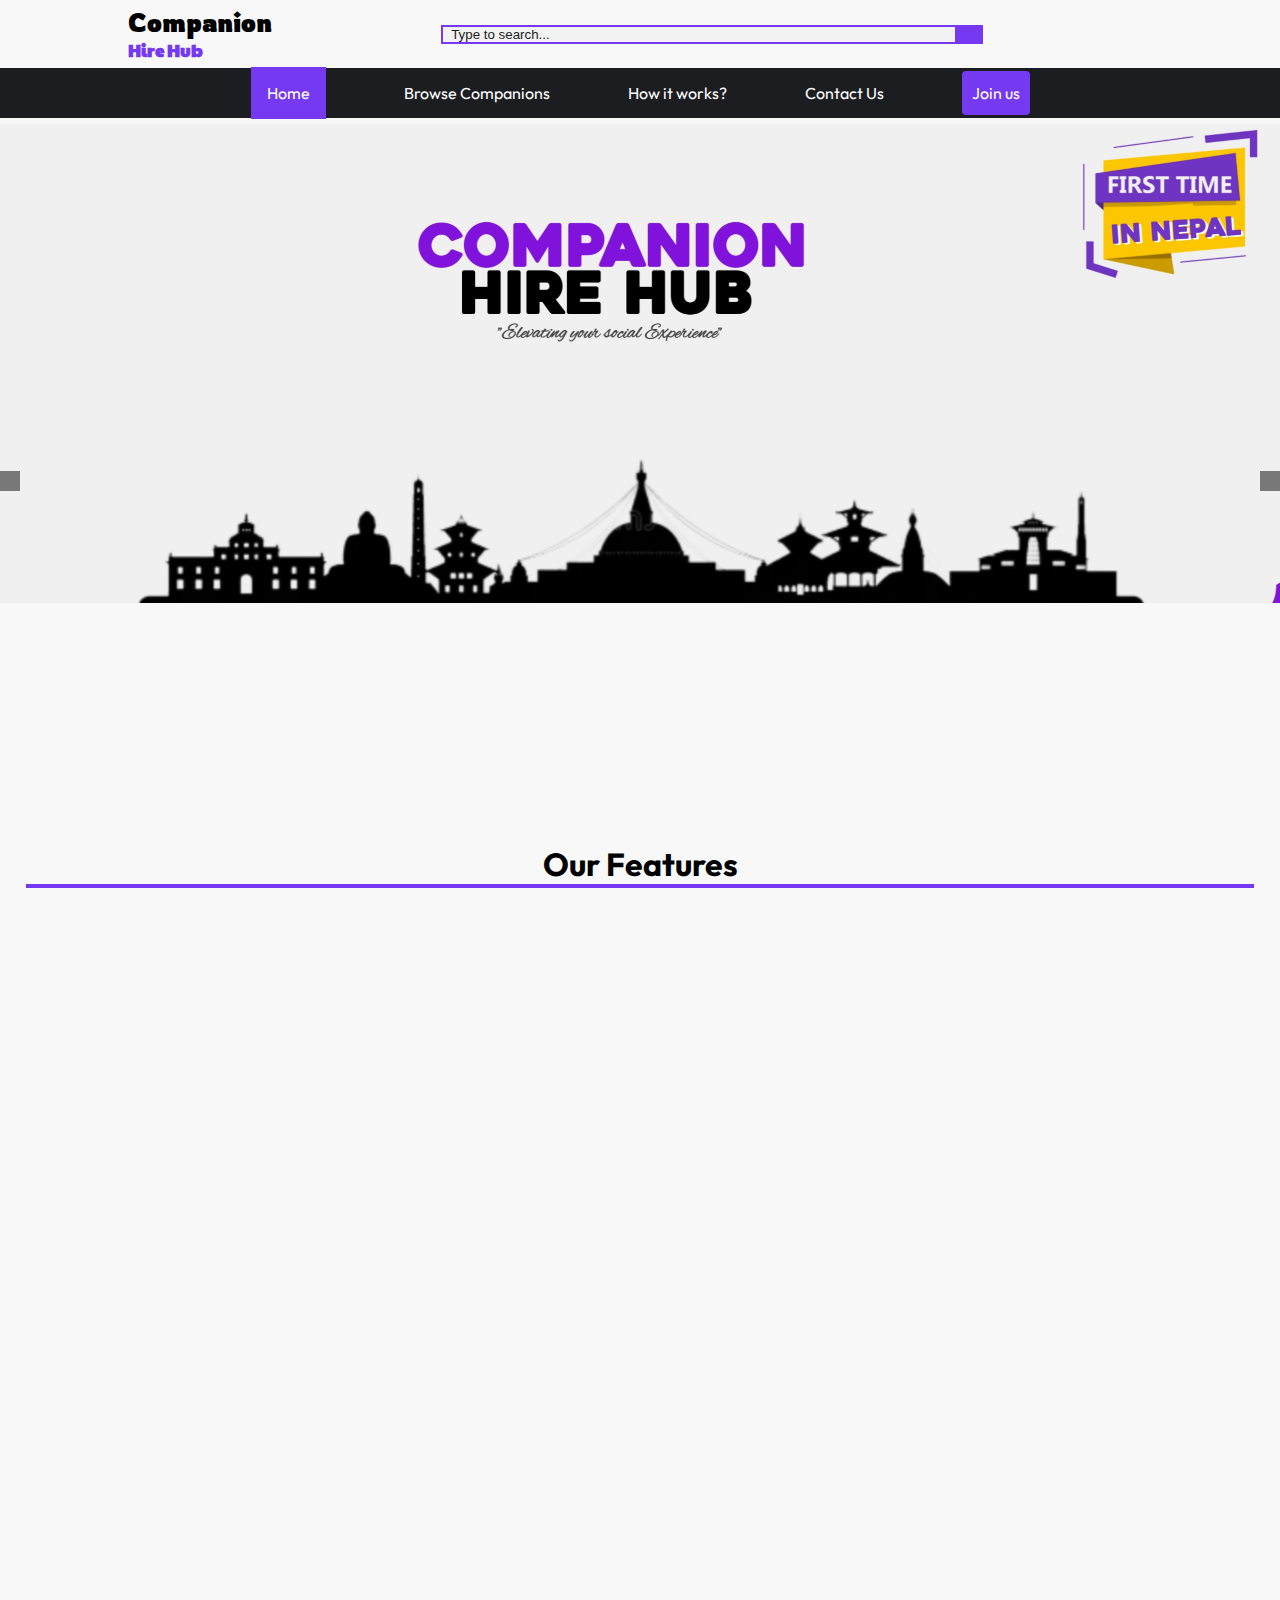
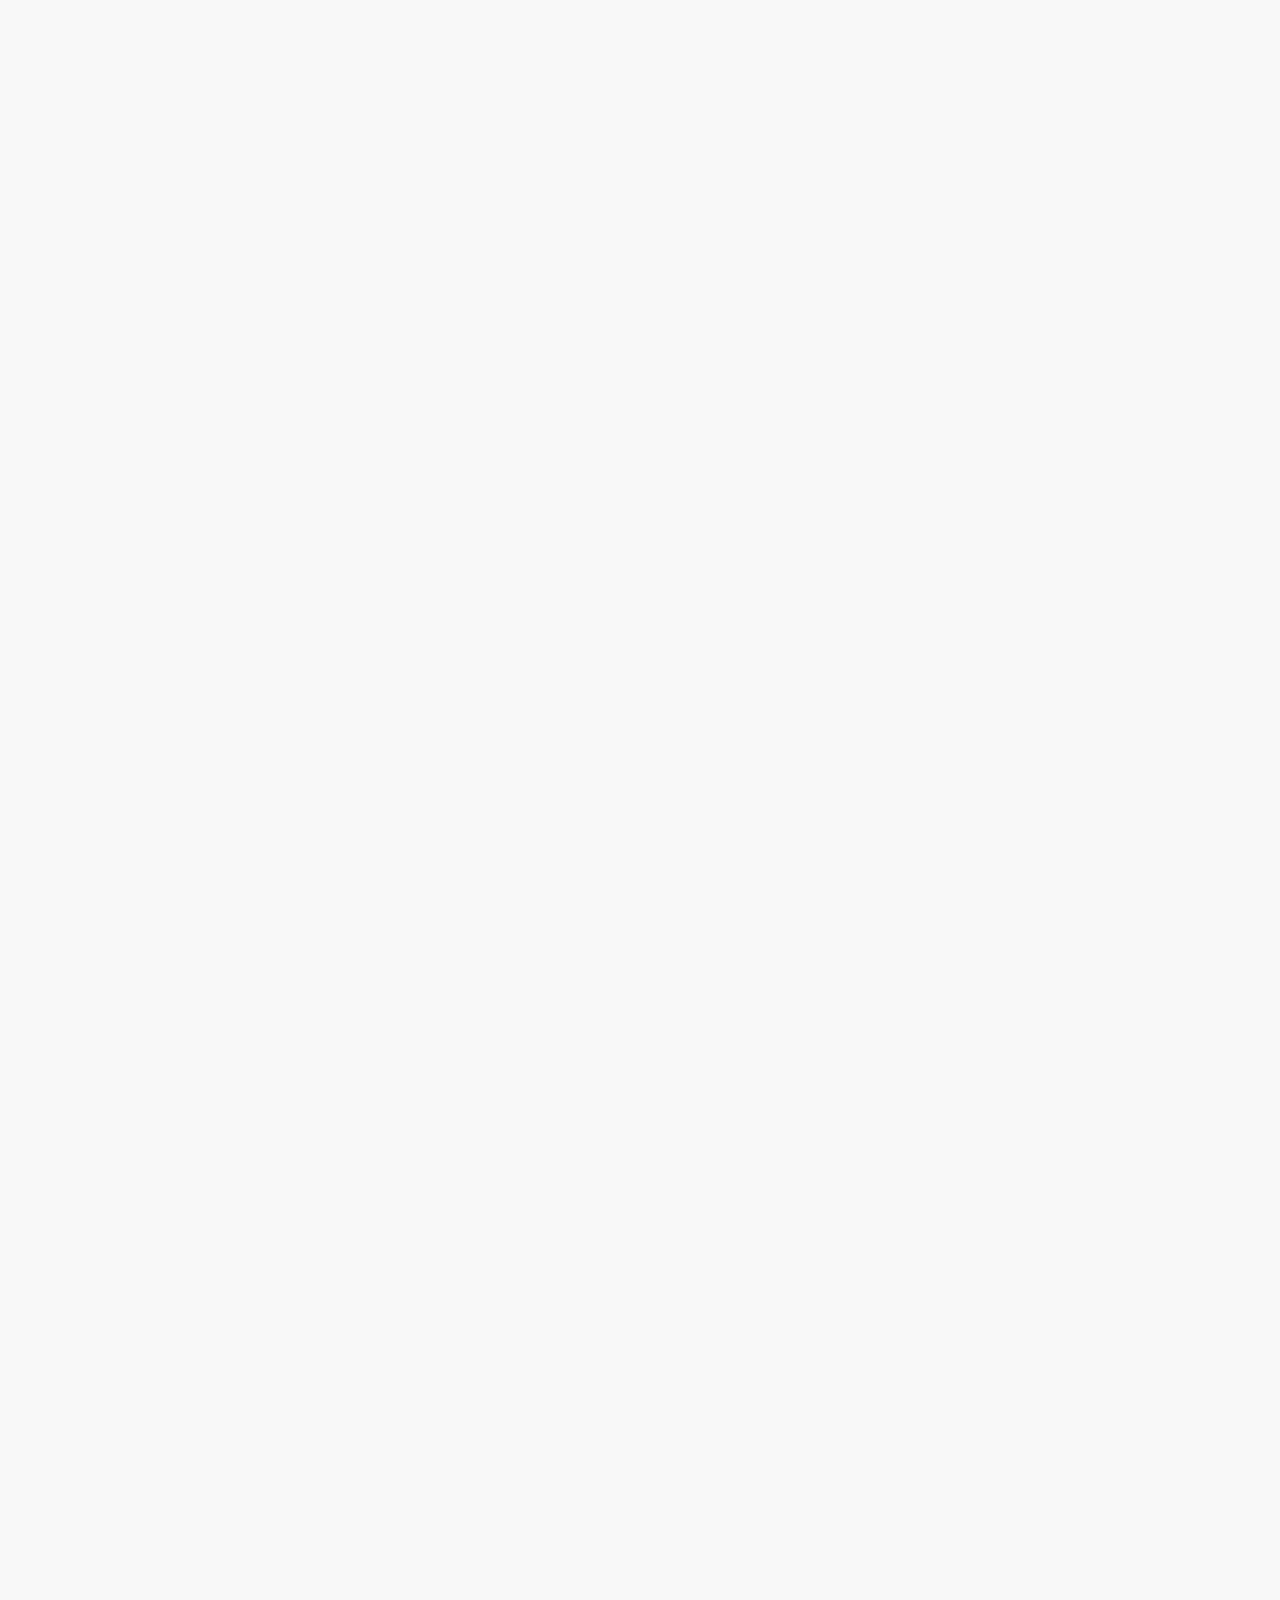
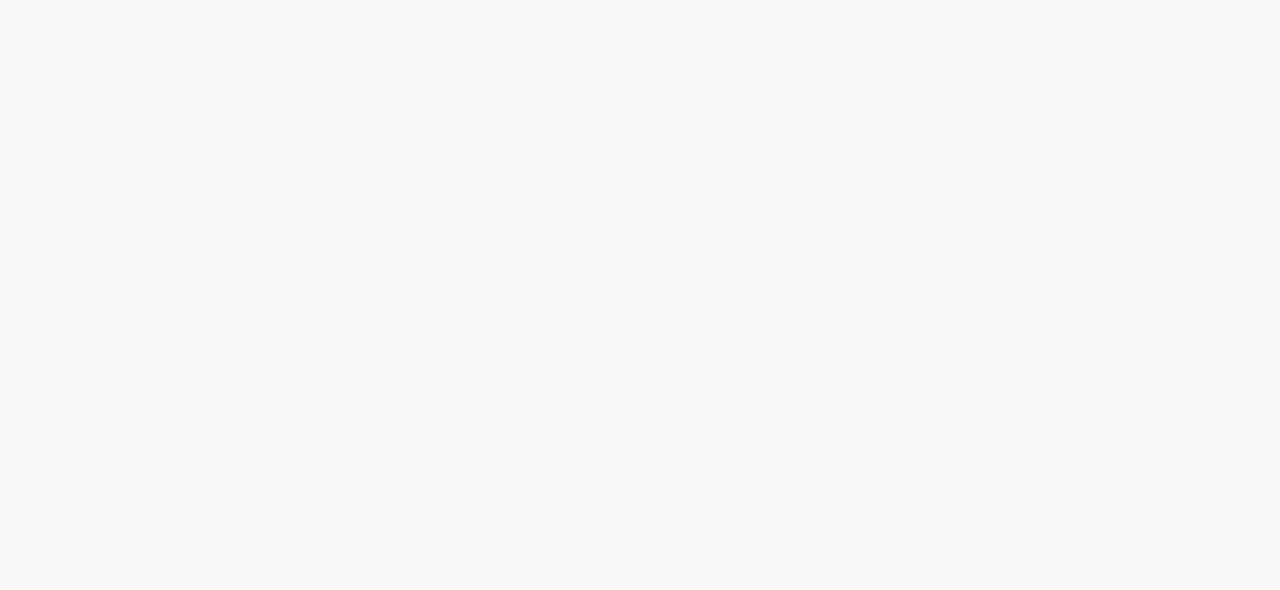
==== commit 22c46705: "navbar ko sudhar + halkalogin form ma pani" ====
--- a/index.html
+++ b/index.html
@@ -16,7 +16,7 @@
       crossorigin="anonymous"
     />
     <link
-      rel="stylesheet"
+      rel="stylesheet" 
       href="https://cdn.jsdelivr.net/npm/bootstrap-icons@1.5.0/font/bootstrap-icons.css"
     />
     <link
@@ -88,35 +88,53 @@
           <button type="submit"><i class="fas fa-search"></i></button>
         </div>
         <div id="user-login">
-            <i class="fa-solid fa-circle-user" style="font-size:2.5em;"></i>
+          <i class="fa-solid fa-circle-user" style="font-size: 2.5em"></i>
           <div id="dropdown-content">
             <a href="login.html">
               <span class="material-symbols-outlined"> person </span>
-              Login</a>
+              Login</a
+            >
             <a href="signup.html"> Sign Up</a>
           </div>
         </div>
       </div>
-    <div class="second-row">
-      <a class="resnavhid" href="index.html">Home</a>
-      <a class="resnavhid" href="browsecompanions.html">Browse Companions</a>
-      <a class="resnavhid" href="howitworks.html">How it works?</a>
-      <a class="resnavhid" href="contactus.html">Contact Us</a>
-      <div
-        class="resnavhid join-now"
-        onclick="window.location.href='joinus.html'"
-      >
-        Join us
-        <i class="fa-solid fa-right-to-bracket" style="color: #ffffff"></i>
-      </div>
-      <div class="nav-menu-btn">
-        <div class="resnavlogo" onclick="window.location.href='index.html'">
-          <h3>Companion</h3>
-          <h4>Hire Hub</h4>
-        </div>
-        <i class="fa-solid fa-bars menu-btn" style="color: #ffffff"></i>
-      </div>
-    </div>
+      <div class="second-row">
+        <ul class="resnavhid">
+          <li class="nav-list">
+            <a  href="index.html">Home</a>
+          </li>
+          
+
+          <li class="nav-list">
+            <a  href="browsecompanions.html"
+              >Browse Companions</a
+            >
+          </li>
+          <li class="nav-list">
+            <a  href="howitworks.html">How it works?</a>
+          </li>
+          <li class="nav-list">
+            <a  href="contactus.html">Contact Us</a>
+          </li>
+         <li class="nav-list">
+            <div
+            class="resnavhid join-now"
+            onclick="window.location.href='joinus.html'"
+          >
+            Join us
+            <i class="fa-solid fa-right-to-bracket" style="color: #ffffff"></i>
+          </div>
+         </li>
+        </ul>
+       
+        <div class="nav-menu-btn">
+          <div class="resnavlogo" onclick="window.location.href='index.html'">
+            <h3>Companion</h3>
+            <h4>Hire Hub</h4>
+          </div>
+          <i class="fa-solid fa-bars menu-btn" style="color: #ffffff"></i>
+        </div>
+      </div>
     </nav>
 
     <div class="banner">
@@ -486,10 +504,7 @@
               </div>
               <br />
               <p>
-                Lorem ipsum, dolor sit amet consectetur adipisicing elit. Quasi
-                adipisci cupiditate natus quia in tempora officiis. Vel
-                architecto error repellat ex vitae ullam excepturi consectetur
-                saepe delectus porro, maiores corporis.
+                Had a great time with Companion Hire Hub! It was easy to find the right companion on their website. The person I picked was really professional and made my event extra special. I’d recommend them to anyone looking for a smooth and friendly service.
               </p>
               <p>- Hari Lamichaane</p>
             </div>
@@ -508,16 +523,30 @@
               </div>
               <br />
               <p>
-                Lorem ipsum, dolor sit amet consectetur adipisicing elit. Quasi
-                adipisci cupiditate natus quia in tempora officiis. Vel
-                architecto error repellat ex vitae ullam excepturi consectetur
-                saepe delectus porro, maiores corporis.
+                Working with Companion Hire Hub has been awesome! The website is easy to use, and I’ve met some great clients. The support team is really helpful too. If you’re a companion looking for a good platform to find clients, I definitely recommend Companion Hire Hub.
               </p>
               <p>- Laxman Pokharel</p>
             </div>
           </div>
           <!-- Slide 2 -->
-         
+          <div class="tswiper-slide swiper-slide">
+            <div class="testimonial">
+              <img src="starimg/timg2.png" alt="User 1" />
+              <p class="cname">Happy Client</p>
+              <div class="starrating">
+                <span class="fa fa-star checked"></span>
+                <span class="fa fa-star checked"></span>
+                <span class="fa fa-star checked"></span>
+                <span class="fa fa-star checked"></span>
+                <span class="fa fa-star checked"></span>
+              </div>
+              <br />
+              <p>
+                I loved using Companion Hire Hub! Finding a companion who matched what I needed was quick and easy. The whole experience was smooth, and the companion I chose was both professional and friendly. If you want a reliable and friendly companion, give Companion Hire Hub a try.
+              </p>
+              <p>- Ram Silwal</p>
+            </div>
+          </div>
           <!-- Add more slides as needed -->
         </div>
       </div>
@@ -580,10 +609,25 @@
         <p>&copy; 2024 Companion Hire Hub. All rights reserved.</p>
       </div>
     </footer>
-
     <script src="main.js"></script>
+    <script src="activenavbar.js"></script>
     <script src="https://cdn.jsdelivr.net/npm/swiper@11/swiper-bundle.min.js"></script>
     <script>
+      //script.js
+
+
+      // swiper js
+document.addEventListener("DOMContentLoaded", function () {
+  var mySwiper = new Swiper(".swiper-container", {
+    slidesPerView: 1,
+    spaceBetween: 30,
+    loop: true,
+    autoplay: {
+      delay: 5000, // Set the delay in milliseconds (e.g., 5000 for 5 seconds): false,
+    },
+  });
+});
+
       var swiper = new Swiper(".mySwiper", {
         slidesPerView: 1,
         spaceBetween: 30,
@@ -612,6 +656,7 @@
   })();
   </script>
   <script>
+   
     const images = document.querySelectorAll(".banner img");
 const leftBtn = document.getElementById("leftBtn");
 const rightBtn = document.getElementById("rightBtn");
--- a/style.css
+++ b/style.css
@@ -76,6 +76,7 @@
 .nav-search input::placeholder {
   color: #1c1d21;
 }
+
 #user-login a {
   text-decoration: none;
   color: black;
@@ -94,7 +95,7 @@
   justify-content: center;
   align-items: center;
 }
-#containertest{
+#containertest {
   display: none;
 }
 
@@ -109,51 +110,53 @@
   box-shadow: 0px 8px 16px 0px rgba(0, 0, 0, 0.2);
   z-index: 1;
 }
-
-
+.nav-list a:is(:link,:active,:visited).active{
+  padding: 1em;
+  color: white;
+  background-color: #7439f1;
+}
 .nav-menu-btn {
   display: none;
 }
-
-.second-row {
-  display: flex;
-  gap: 5vw;
+.nav-list.active {
+  background-color: #4CAF50;
+}
+
+.second-row ul {
+  position: relative;
+  list-style-type: none;
+  display: flex;
   justify-content: center;
-  background-color: black;
-}
-
-.second-row a {
-  font-family: "outfit", sans-serif;
+  align-items: center;
+  background-color: #1c1d21;
+  gap: 3em;
+}
+.second-row ul li {
+  transition: 0.1s ease-in-out;
+  padding: 15px;
+}
+
+.second-row ul li a {
   text-decoration: none;
-  color: white !important;
-  padding-top: 15px;
-  padding-bottom: 15px;
-  padding-inline: 10px;
-  transition: 0.1s;
+  color: white;
+}
+.second-row ul li:not(:last-child):hover {
+  background-color: #7439f1;
 }
 
 .join-now {
-  font-family: "outfit", sans-serif;
-  margin: 0.3%;
-  padding-inline: 1vw;
-  display: flex;
-  align-items: center;
-  justify-content: space-between;
-  gap: 0.5em;
-  position: relative;
-  overflow: hidden;
+  position: relative;
+  display: inline;
+  color: white;
+  cursor: pointer;
+  margin: 0;
+  border-radius: 4px;
+  padding: 12px 10px;
   background-color: #7439f1;
-  border-radius: 4px;
-  color: white;
-  transition: 0.1s;
-}
-
-.join-now:hover {
-  transform: scale(1.1);
-}
-.second-row a:hover {
-  background-color: #7439f1;
-}
+  transition: 0.2s ease;
+}
+
+
 
 .join-now::after {
   content: "";
@@ -174,7 +177,6 @@
   height: 100%;
   opacity: 1;
 }
-
 .banner {
   /* display: flex; */
   position: relative;
@@ -239,6 +241,37 @@
   border: none;
   cursor: pointer;
 }
+.separator {
+  display: flex;
+  align-items: center;
+  justify-content: center;
+  margin: 20px 0;
+}
+
+.line {
+  flex: 1;
+  height: 1px;
+  background-color: #ccc;
+  margin: 0 10px;
+}
+
+.or {
+  padding: 0 10px;
+  background-color: #fff;
+  color: #666;
+  font-weight: bold;
+}
+.social-login{
+  margin: 0 auto;
+  background-color: red;
+}
+#loginform{
+  margin-bottom: 25px;
+  display: flex;
+  justify-content: center;
+  align-items: center;
+  flex-direction: column;
+}
 
 #leftBtn {
   padding: 10px;
@@ -340,13 +373,13 @@
 }
 
 .featuredstars {
+  margin-top: 15px;
   /* border: 2px solid black; */
   padding-inline: 35px;
   width: 100%;
-  height: 90%;
-  display: flex;
-  justify-content:center;
-  align-items:center;
+  display: flex;
+  justify-content: center;
+  align-items: center;
   background-color: #f8f8f8;
 }
 
@@ -482,16 +515,31 @@
   height: 100%;
   position: relative;
   border-radius: 12px;
-  background-image: linear-gradient(to right, #7439f1, #a93bf8);
+  backdrop-filter: blur(5px);
+
+  background-image: url(ctabg.png);
+}
+.cta .ctabox::after {
+  content: "";
+  position: absolute;
+  top: 0;
+  left: 0;
+  width: 100%;
+  height: 100%;
+  background-image: linear-gradient(to right, #7339f1e4, #a93bf8be);
+  border-radius: 12px;
+  z-index: 1;
 }
 
 .ctabox h1 {
   font-family: "outfit", sans-serif;
   color: white;
+  z-index: 3;
 }
 
 .ctabox h5 {
-  color: #feb24e;
+  z-index: 3;
+  color: gold;
 }
 
 .cta {
@@ -507,7 +555,7 @@
 }
 
 .cta img {
-  z-index: 1;
+  z-index: 3;
   width: 25%;
   position: absolute;
   top: -57%;
@@ -522,6 +570,7 @@
 }
 
 .ctabox button {
+  z-index: 2;
   background-color: #f7dc6f;
   border: none;
   padding: 1vw 1vh;
@@ -557,9 +606,9 @@
 a {
   color: white;
 }
-.footer-section h3{
+.footer-section h3 {
   display: inline-block;
-   border-bottom: 2px solid #7439f1;
+  border-bottom: 2px solid #7439f1;
 }
 
 .footer-bottom {
@@ -577,27 +626,34 @@
 .resnavlogo {
   display: none;
 }
+
 .p5 {
   padding-left: 55px !important;
 }
 @media screen and (max-width: 767px) {
-.join-us-form{
-  display: block !important;
-  height: 125vh !important;
-}
-.form-group{
-  width: 90vw !important;
-}
-.join-us-form button[type="submit"]{
-  width: 7em !important;
-  margin-top: 0.8em;
-position: relative;
-left:5.5em;
-}
-.form-grid{
-  display: block !important;
-}
-  #paybutton{
+  .hiw-header {
+    font-weight: 900;
+    border-bottom: 2px solid #7439f1;
+    padding-top: 12px !important;
+    padding-bottom: 12px !important;
+  }
+  .join-us-form {
+    display: block !important;
+    height: 125vh !important;
+  }
+  .form-group {
+    width: 90vw !important;
+  }
+  .join-us-form button[type="submit"] {
+    width: 7em !important;
+    margin-top: 0.8em;
+    position: relative;
+    left: 5.5em;
+  }
+  .form-grid {
+    display: block !important;
+  }
+  #paybutton {
     box-shadow: 1px 1px 1px rgba(0, 0, 0, 0.94);
     position: relative;
     top: 32px !important;
@@ -606,36 +662,35 @@
     font-size: large;
     padding-inline: 20px !important;
   }
-  .select-section{
-    font-size:xx-small;
-  }
-.select-tim,.select-location{
-  flex-direction: column ;
-  display: flex !important;
-  align-items: center !important;
-  justify-content: center !important;
-
-}
-  .profile-container{
+  .select-section {
+    font-size: xx-small;
+  }
+  .select-tim,
+  .select-location {
+    flex-direction: column;
+    display: flex !important;
+    align-items: center !important;
+    justify-content: center !important;
+  }
+  .profile-container {
     max-width: 95vw !important;
   }
-  #booking-section{
-    width:95vw !important;
-  }
-  .profile-info{
+  #booking-section {
+    width: 95vw !important;
+  }
+  .profile-info {
     width: 100% !important;
   }
-  .profile-picture{
+  .profile-picture {
     width: 100% !important;
   }
-  .profile-header{
+  .profile-header {
     display: block !important;
   }
   .contact-form h2 {
     margin-bottom: 20px !important;
   }
   .contact-container {
-   
     width: 85vw !important;
     height: 100vh !important;
     flex-direction: column-reverse;
@@ -705,6 +760,7 @@
     position: relative;
     right: 0.6em;
   }
+  
   .nav-search input {
     width: 55vw;
     height: 41px;
@@ -731,7 +787,7 @@
   }
 
   .lrbutton button {
-    top: 45%;
+    top: 40%;
     font-size: 10px;
   }
 
@@ -754,10 +810,14 @@
     row-gap: 1.4em;
   }
   .resnavhid {
-    display: none;
+    display: none !important;
   }
   .nav-menu-btn {
+    display: flex;
+    justify-content: center;
+    align-items: center;
     position: relative;
+    background-color: #1c1d21;
   }
   .menu-btn {
     display: none;
@@ -766,10 +826,7 @@
     left: 120%;
     top: 28%;
   }
-  .nav-menu-btn {
-    display: flex;
-  }
-
+ 
   .nav-logo-text {
     display: none;
   }
@@ -840,11 +897,15 @@
   }
 
   .ctabox button {
+    z-index: 2;
     position: absolute;
     top: 78%;
     left: 43%;
   }
+
   .ctatextbox {
+    z-index: 99 !important;
+    position: relative;
     font-size: small;
     padding: 1.2em;
     width: 100%;
@@ -930,7 +991,8 @@
   transition: color 0.3s;
 }
 
-footer a:hover,p:hover{
+footer a:hover,
+footer p:hover {
   color: #7439f1;
   transition: 0.3s ease;
   cursor: pointer;
@@ -982,7 +1044,7 @@
   flex-direction: column;
   background-color: white;
   position: relative;
-  width: 35%;
+  width: 30%;
   height: 100%;
   padding: 2%;
 }
@@ -998,6 +1060,7 @@
 }
 
 .linebox {
+  width: 20rem;
   background-color: #f4f8f7;
   display: flex;
   justify-content: left;
@@ -1016,10 +1079,7 @@
 }
 
 .login-form button {
-  position: relative;
-  left: 25%;
-  top: -1.2em;
-  padding: 1vh 5vw;
+  padding: 10px 30px;
   border: none;
   background-color: #7439f1;
   color: white;
@@ -1088,7 +1148,7 @@
   height: 100%;
   padding-inline: 5%;
   padding-top: 2%;
-  padding : 2%;
+  padding: 2%;
 }
 
 .signup-form h3 {
@@ -1169,13 +1229,16 @@
 /* contact us */
 
 .contact-container {
+  /* border: 3px solid black; */
+  background-color: #ffffffb7;
+  /* backdrop-filter: blur(10px); */
   display: flex;
   align-items: stretch;
   width: 50vw; /* Set the fixed width */
   margin: 0 auto;
   height: 60vh;
   border-radius: 12px; /* Set the height as desired */
-  box-shadow: 0 0 3px 0px grey;
+  box-shadow: 0 0 10px 0px grey;
 }
 .pforcont {
   display: flex;
@@ -1362,6 +1425,14 @@
   z-index: 1;
 }
 
+.contactbg {
+  object-fit: fill;
+  padding: 2.5em;
+  background-image: url(contactusbg2.jpg);
+}
+.forcontactonly {
+  margin-top: 0 !important;
+}
 .browsepep-info img {
   border-radius: 8px;
   width: 100%;
@@ -1369,7 +1440,9 @@
   max-height: 250px;
   object-fit: cover;
 }
-
+#contactbg {
+  background-image: url(contactusbg.jpg);
+}
 .pepdesc .name {
   font-family: "outfit", sans-serif;
 }
@@ -1381,6 +1454,7 @@
   color: black;
   text-align: center;
 }
+
 .hiw-header {
   color: black;
   text-align: center;
@@ -1409,9 +1483,16 @@
 }
 
 .step {
+  /* backdrop-filter: blur(15px); */
   background-color: #f0f0f0;
   padding: 20px;
   border-radius: 10px;
+  transition: 0.2s ease;
+}
+.step:hover {
+  /* box-shadow: 0 0 20px #7439f1; */
+  filter: drop-shadow(0 0 20px #7439f1);
+  /* border: 5px solid #7439f1; */
 }
 
 .step h2 {
@@ -1538,7 +1619,7 @@
 }
 #paybutton {
   box-shadow: 1px 2px 0px rgba(0, 0, 0, 0.94);
-height: 3em;
+  height: 3em;
   border-radius: 12px;
   background-color: rgb(13, 224, 13);
   color: white;
@@ -1561,4 +1642,4 @@
   display: flex;
   gap: 1em;
   align-items: center;
-}+}
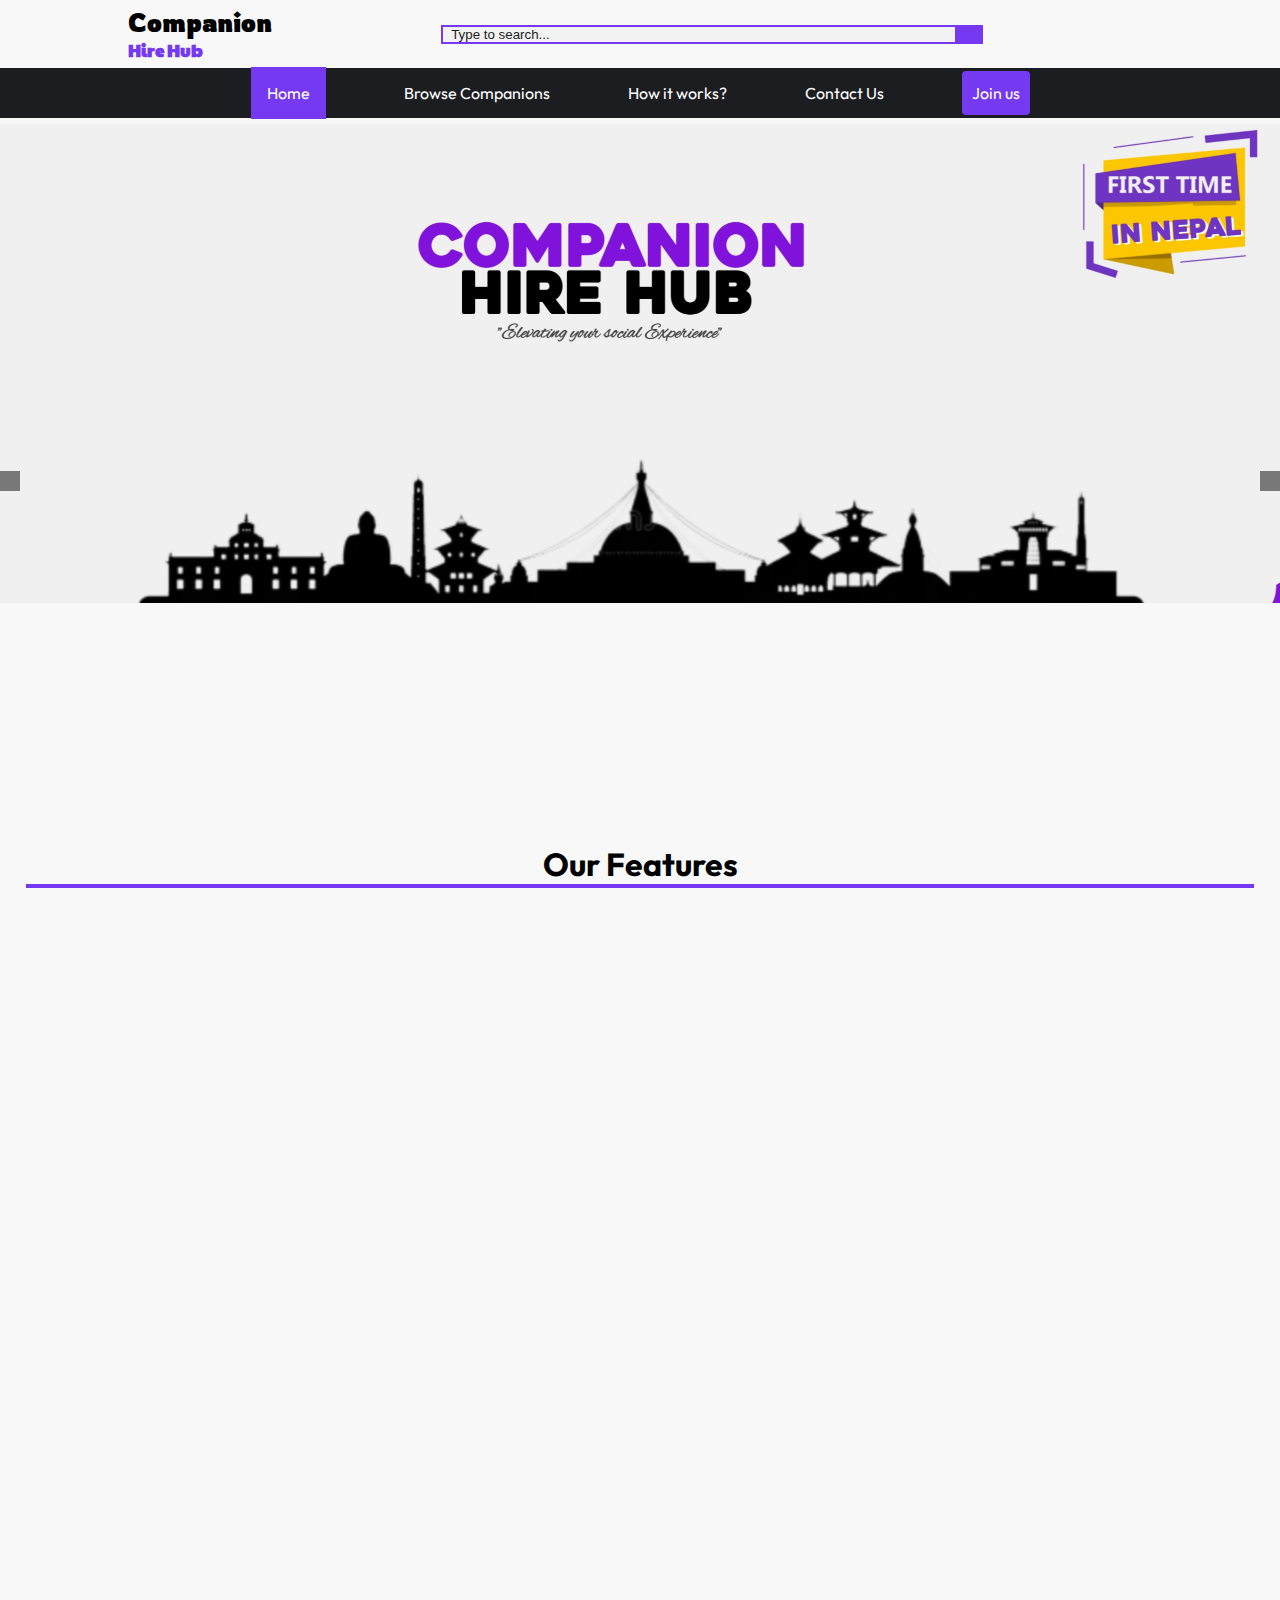
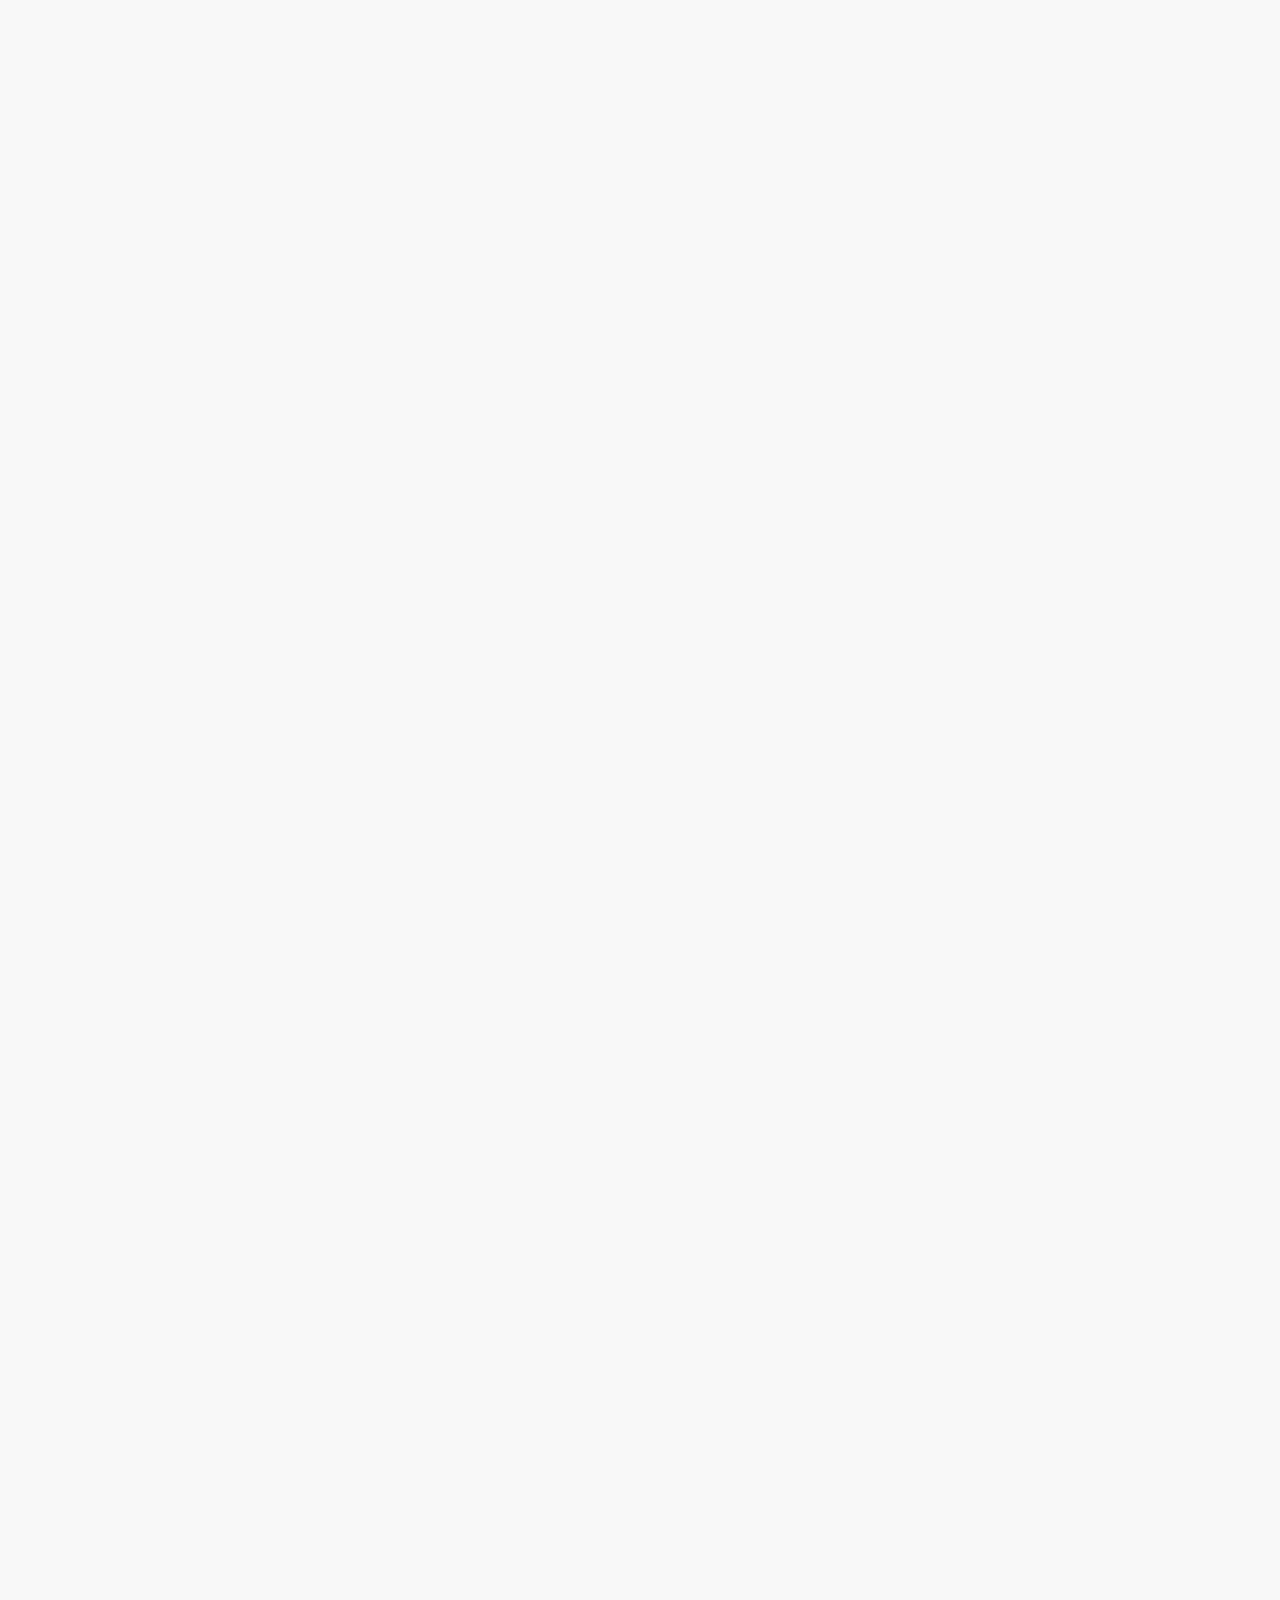
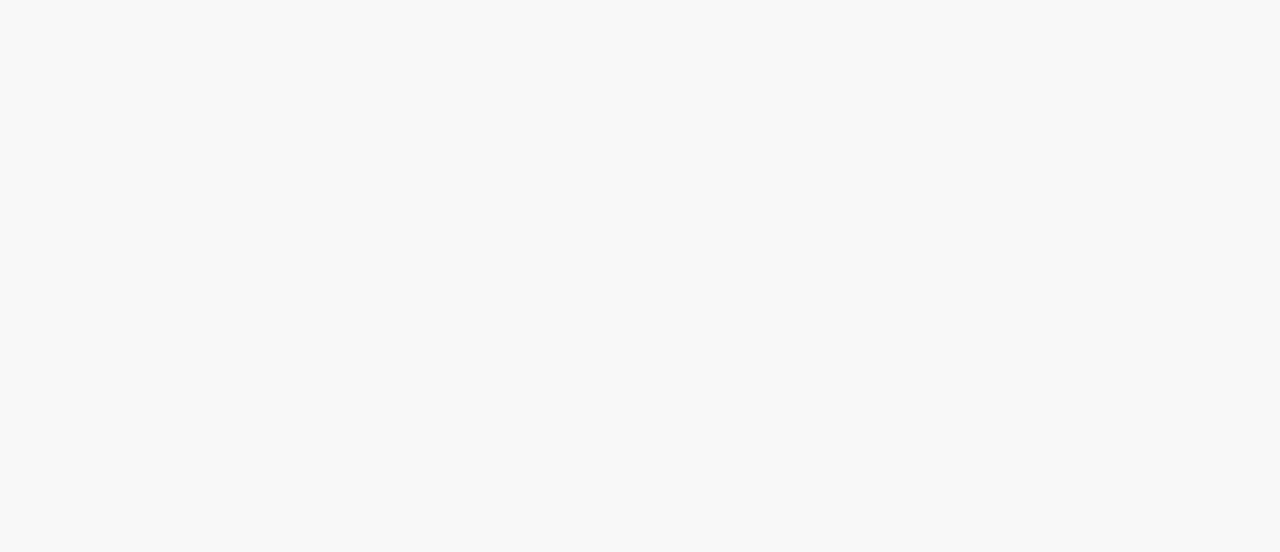
==== commit f250710d: "nav done" ====
--- a/index.html
+++ b/index.html
@@ -98,6 +98,7 @@
           </div>
         </div>
       </div>
+     
       <div class="second-row">
         <ul class="resnavhid">
           <li class="nav-list">
@@ -132,9 +133,31 @@
             <h3>Companion</h3>
             <h4>Hire Hub</h4>
           </div>
-          <i class="fa-solid fa-bars menu-btn" style="color: #ffffff"></i>
-        </div>
-      </div>
+          <i onclick="showsidebar()" class="fa-solid fa-bars menu-btn" style="color: #ffffff; width: 10px;" id="bar"></i>
+          
+        </div>
+      </div>
+      <ul class="sidebar"> 
+        <li >
+          <a  href="index.html">Home</a>
+        </li>
+        
+
+        <li >
+          <a  href="browsecompanions.html"
+            >Browse Companions</a
+          >
+        </li>
+        <li >
+          <a  href="howitworks.html">How it works?</a>
+        </li>
+        <li>
+          <a  href="contactus.html">Contact Us</a>
+        </li>
+       <li>
+          <a href="joinus.html">Join us</a>
+       </li>
+      </ul>
     </nav>
 
     <div class="banner">
@@ -698,5 +721,7 @@
 startSlider();
   </script>
   <!--End of Tawk.to Script-->
+  
+  <script src="sidebar.js"></script>
   </body>
 </html>
--- a/style.css
+++ b/style.css
@@ -196,6 +196,7 @@
 }
 
 .img1 button {
+  box-shadow: 3px 2px 0px 0px black;
   position: relative;
   padding: 10px 18px;
   color: #f8f8f8;
@@ -364,7 +365,7 @@
   height: 80%;
 }
 .fswiper-slide {
-  padding-left: 25px !important;
+  padding-left: 10px !important;
   width: -moz-fit-content !important;
   width: fit-content !important;
   display: flex;
@@ -384,10 +385,10 @@
 }
 
 .peopleinfo {
-  /* max-width:100%; */
-  min-width: 300px;
-  /* min-height: 100%; */
-  max-height: 100%;
+  max-width:255px;
+  min-width: 255px;
+  min-height:400px;
+  max-height: 400px;
   padding: 10px 12px;
   position: relative;
   font-size: 1em;
@@ -409,7 +410,7 @@
 
 .peopleinfo .starrating {
   position: absolute;
-  bottom: 48%;
+  bottom: 50%;
   left: 20px;
   z-index: 1;
 }
@@ -417,12 +418,13 @@
 .peopleinfo img {
   border-radius: 8px;
   width: 100%;
-  min-height: 250px;
-  max-height: 250px;
+  min-height: 200px;
+  max-height: 200px;
   object-fit: cover;
 }
 
 .pepdesc .name {
+  font-size: 85%;
   font-family: "outfit", sans-serif;
 }
 
@@ -627,9 +629,7 @@
   display: none;
 }
 
-.p5 {
-  padding-left: 55px !important;
-}
+
 @media screen and (max-width: 767px) {
   .hiw-header {
     font-weight: 900;
@@ -640,6 +640,10 @@
   .join-us-form {
     display: block !important;
     height: 125vh !important;
+  }
+  .form{
+    top: 0 !important;
+    height: 80vh !important;
   }
   .form-group {
     width: 90vw !important;
@@ -739,7 +743,7 @@
   }
   .login-form {
     padding: 25px !important;
-    height: 80vh !important;
+    height: 100% !important;
     display: block;
     width: 100vw !important;
   }
@@ -773,17 +777,20 @@
     color: #7439f1;
     font-family: "Paytone One", sans-serif;
   }
+  .p1{
+    padding-left: 11vw !important;
+  }
   .p2 {
-    padding-left: 40px !important;
+    padding-left: 22vw !important;
   }
   .p3 {
-    padding-left: 45px !important;
+    padding-left: 21vw !important;
   }
   .p4 {
-    padding-left: 35px !important;
+    padding-left: 20vw !important;
   }
   .p5 {
-    padding-left: 45px !important;
+    padding-left: 20vw !important;
   }
 
   .lrbutton button {
@@ -820,11 +827,10 @@
     background-color: #1c1d21;
   }
   .menu-btn {
-    display: none;
+    display: block;
     font-size: large;
-    position: absolute;
-    left: 120%;
-    top: 28%;
+    position: relative;
+    left: 13%;
   }
  
   .nav-logo-text {
@@ -914,6 +920,7 @@
   .cta img {
     display: none;
   }
+  
 }
 .social-icons {
   margin-top: 1em;
@@ -1395,6 +1402,7 @@
 }
 /* people info in browse categories */
 .browsepep-info {
+  font-size: 115% !important;
   max-width: 300px;
   min-width: 300px;
   min-height: 500px;
@@ -1443,9 +1451,7 @@
 #contactbg {
   background-image: url(contactusbg.jpg);
 }
-.pepdesc .name {
-  font-family: "outfit", sans-serif;
-}
+
 .browse_pagination {
   display: flex;
   justify-content: center;
@@ -1643,3 +1649,41 @@
   gap: 1em;
   align-items: center;
 }
+
+/*sidebar css*/
+
+.sidebar{
+  position:fixed;
+  top: 100px;
+  right: 0;
+  height: 100vh;
+  width: 80%;
+  z-index: 999;
+  background-color: #ffffffb6;
+  backdrop-filter: blur(10px);
+  box-shadow: -10px 0 10px rgba(0, 0, 0, 0.1);
+  display: none;
+  flex-direction: column;
+  align-items: flex-start;
+  justify-content: flex-start;
+  list-style: none;
+
+}
+.sidebar li{
+  margin-bottom: 20px;
+  width: auto;
+  padding: 5px;
+}
+.sidebar li:hover{
+  border-bottom: #7439f1 2px solid;
+}
+.sidebar li a{
+  width: 100%;
+  text-decoration: none;
+  font-size: 20px;
+  color: #7439f1;
+  font-family: "outfit", sans-serif;
+
+}
+
+
